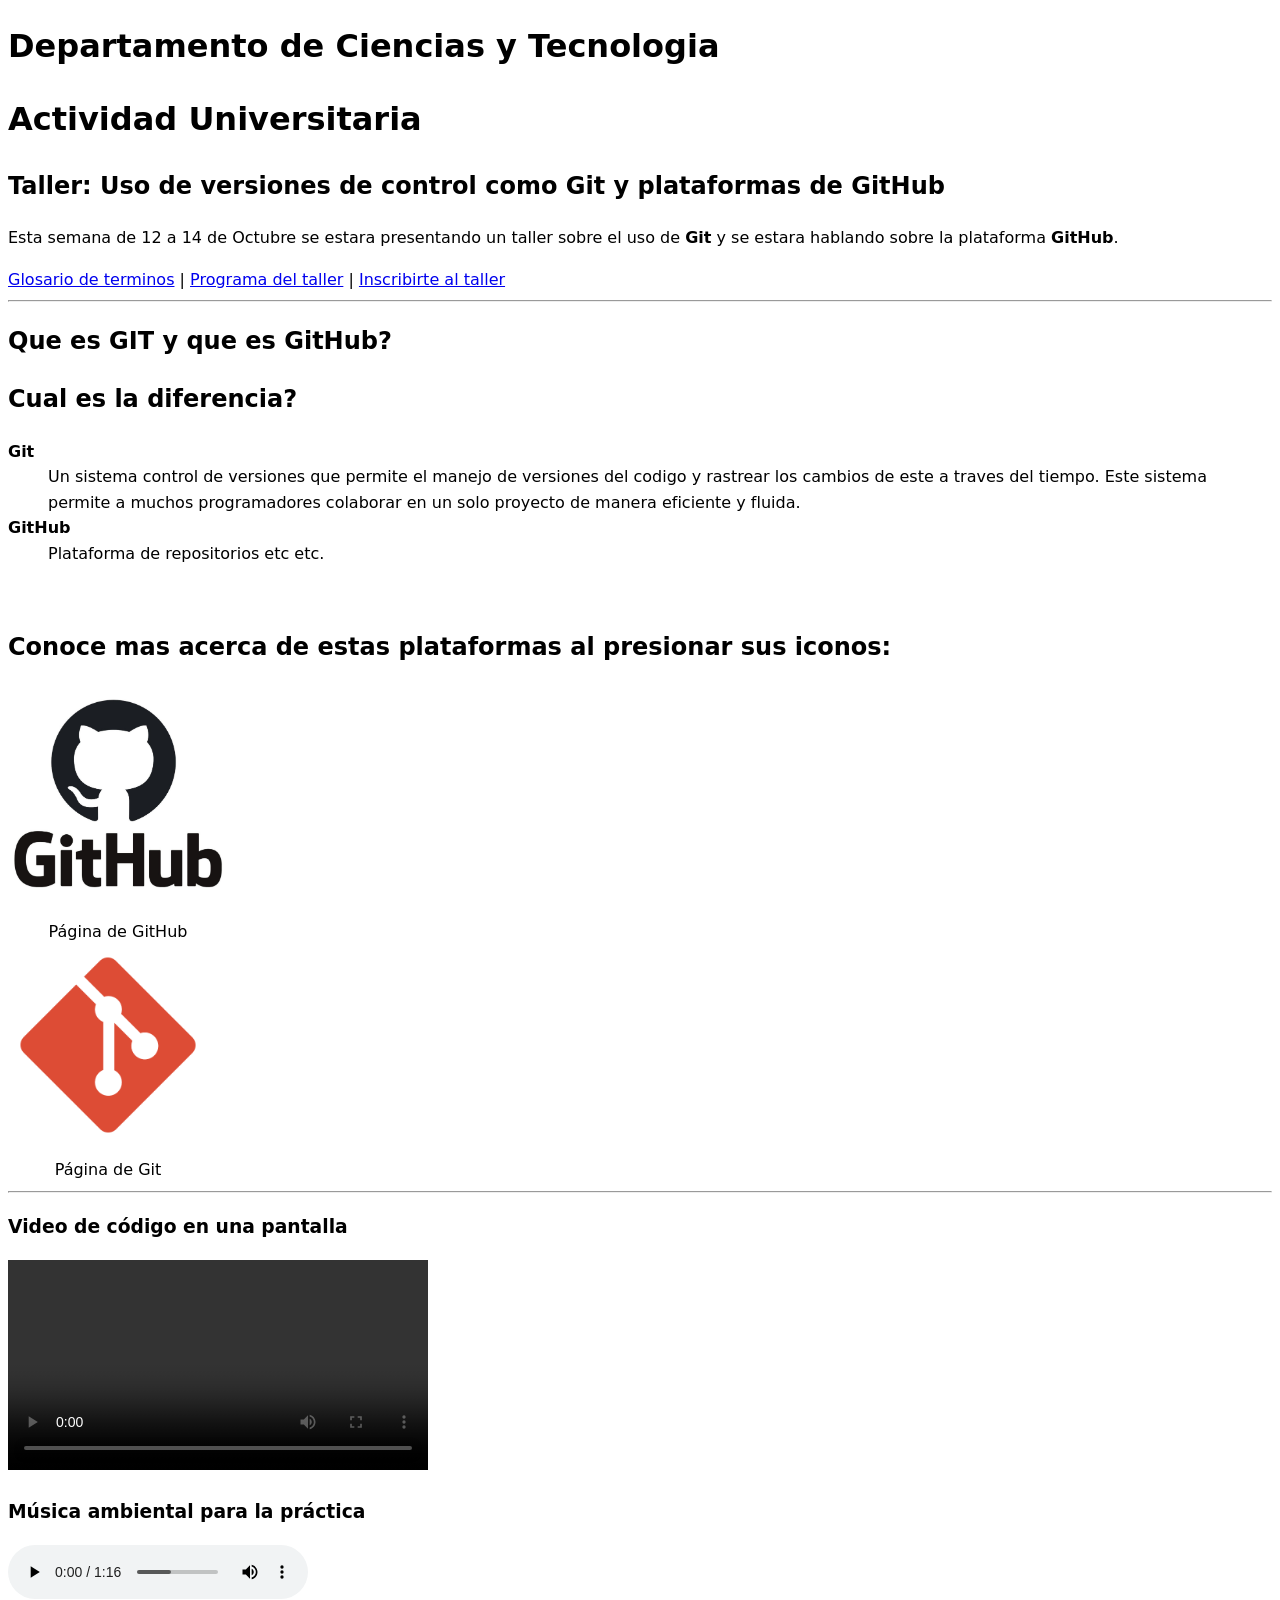
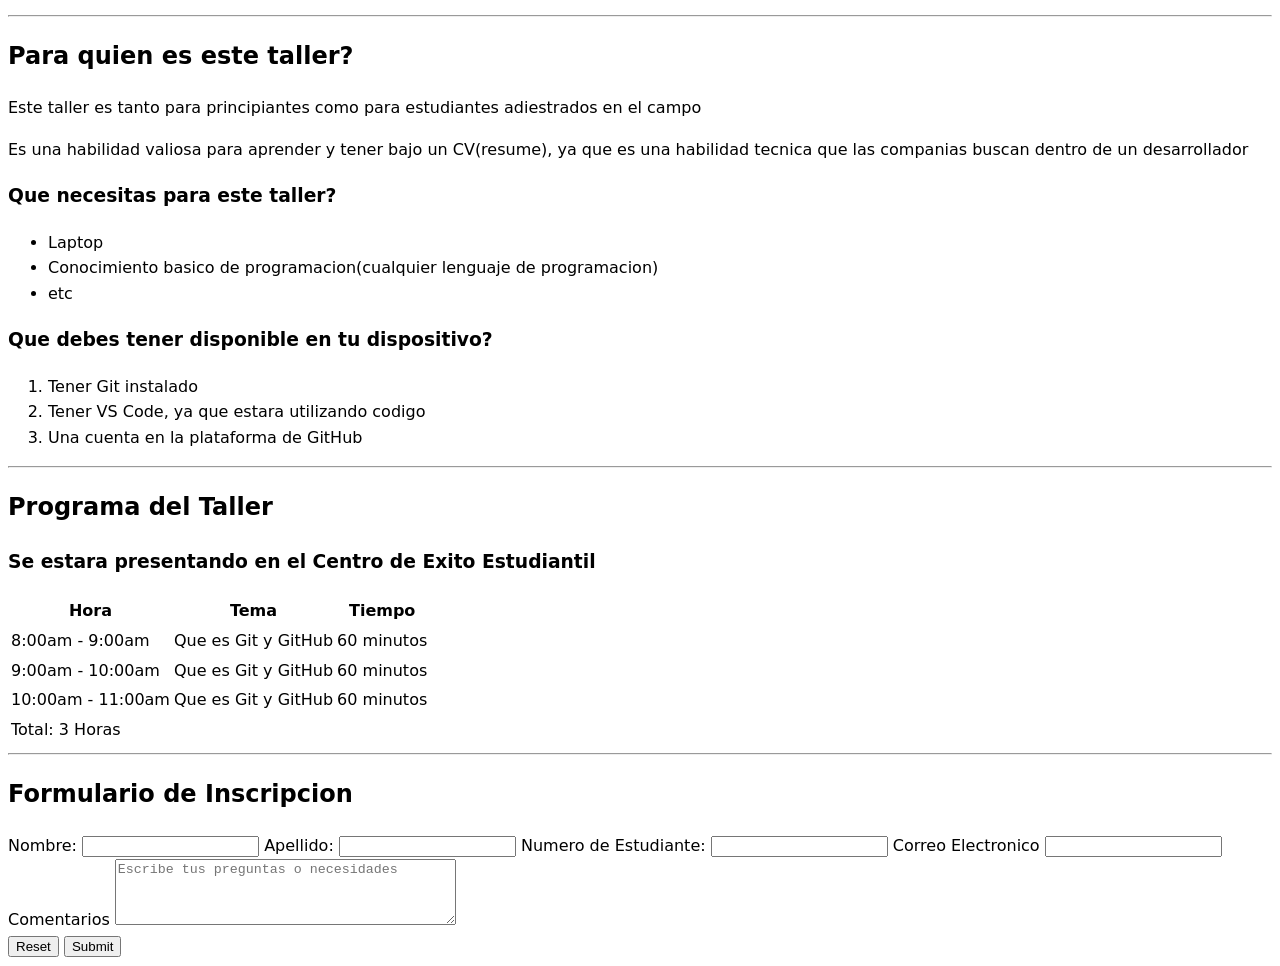
==== index.html @ 0cf2ff41 "HTML y CSS" ====
<!DOCTYPE html>
<html lang="es">
<head>
    <meta charset="UTF-8">
    <meta name="viewport" content="width=device-width, initial-scale=1.0">
    <title>Taller de Git y GitHub | Actividad Universitaria</title>
    <script src="script.js" defer></script>
    <link rel="stylesheet" href="style.css">
</head>

<body>
    <!-- Nombre de actividad -->
    <div class="header">
        <h1>Departamento de Ciencias y Tecnologia</h1>
        <h1>Actividad Universitaria</h1>
        <h2>Taller: Uso de versiones de control como Git y plataformas de GitHub</h2>
        <p>
            Esta semana de 12 a 14 de Octubre se estara presentando un taller sobre el uso de  <b>Git</b> y se estara hablando sobre la plataforma <b>GitHub</b>.
        </p>

        <nav>
            <a href="#glosario">Glosario de terminos</a> |
            <a href="#programa">Programa del taller</a> |
            <a href="#formulario">Inscribirte al taller</a>
        </nav>

    </div>

    <hr>

    <section class="glosario">
        <!-- seccion de defincion de los conceptos: Git y GitHub -->
        <!-- glosario de terminos tecnicos -->
        <h2>Que es GIT y  que es GitHub?</h2>
        <h2>Cual es la diferencia?</h2>
       
    
        <dl>
            <!-- buscar definiciones exactas -->
            <dt><strong>Git</strong></dt>
            <dd>Un sistema control de versiones que permite el manejo de versiones del codigo y rastrear los cambios de este a traves del tiempo.
            Este sistema permite a muchos programadores colaborar en un solo proyecto de manera eficiente y fluida.
            </dd>
        
            <dt><strong>GitHub</strong></dt>
            <dd>Plataforma de repositorios etc etc.</dd>
        </dl><br>

        <!-- links para mas informacion -->
        <h2>Conoce mas acerca de estas plataformas al presionar sus iconos:</h2>
        <figure>
                <a href="https://github.com/" target="_blank" rel="noopener noreferrer">
                <img src="imagenes/github.jpg" alt="Logotipo negro de GitHub con el símbolo del Octocat y el nombre de la plataforma" width="220">
                </a>
                <figcaption>Página de GitHub</figcaption>
        </figure>
    
        <figure>
            <a href="https://git-scm.com/" target="_blank" rel="noopener noreferrer">
                <img src="imagenes/file_type_git_icon_130581.png" alt="imagen del icono de git" id="imagen_git">
            </a>
            <figcaption>Página de Git</figcaption>
            
        </figure>
    
    </section>

<hr>



 <!-- video y audio -->

    <h3>Video de código en una pantalla</h3>
    <video controls width="420">
        <source src="media/2887463-hd_1920_1080_25fps.mp4" type="video/mp4">
        <source src="media/2887463-hd_1920_1080_25fps.ogg" type="video/ogg">
        tu navegador no soporta el elemento de video.
    </video>

    <h3>Música ambiental para la práctica</h3>
    <audio src="media/lux-aeterna-solitudeexe-547130.mp3" controls></audio>
    
    <hr>
    
    <!-- segundo parrafo -->
     <h2>Para quien es este taller?</h2>
     <p>Este taller es tanto para principiantes como para estudiantes adiestrados en el campo</p>
     <p>Es una habilidad valiosa para aprender y tener bajo un CV(resume), ya que es una habilidad tecnica que las companias buscan dentro de un desarrollador</p>
    <!-- lista ul -->


    <!-- seccion de lista -->
    <h3>Que necesitas para este taller?</h3>
    
    <!-- lista desordenada -->
    <ul>
        <li>Laptop</li>
        <li>Conocimiento basico de programacion(cualquier lenguaje de programacion)</li>
        <li>etc</li>
    </ul>

    <h3>Que debes tener disponible en tu dispositivo?</h3>
    
    <!-- lista ordenada -->
    <ol>
        <li>Tener Git instalado</li>
        <li>Tener VS Code, ya que estara utilizando codigo</li>
        <li>Una cuenta en la plataforma de GitHub</li>
    </ol>

    <hr>

    <!-- seccion tabla -->
  <section id="programa">
        <h2>Programa del Taller</h2>
        <h3>Se estara presentando en el Centro de Exito Estudiantil</h3>
        <table>

            <!-- Headers de Columnas -->
            <thead>
                <tr>
                    <th>Hora</th>
                    <th>Tema</th>
                    <th>Tiempo</th>
                </tr>
            </thead>

            <!-- contenido de la tabla -->
            <tbody>
                <tr>
                    <td>8:00am - 9:00am</td>
                    <td>Que es Git y GitHub</td>
                    <td>60 minutos</td>
                </tr>
                <tr>
                    <td>9:00am - 10:00am</td>
                    <td>Que es Git y GitHub</td>
                    <td>60 minutos</td>
                </tr>
                <tr>
                    <td>10:00am - 11:00am</td>
                    <td>Que es Git y GitHub</td>
                    <td>60 minutos</td>
                </tr>
                <tr>
                    <td colspan="3">Total: 3 Horas</td>
                </tr>
            </tbody>
        </table>
    </section>

    <hr>

    <!-- seccion de formulario -->
     <section id="formulario">
     <h2>Formulario de Inscripcion</h2>

        <!-- Campos de formulario -->
        <form action="">

            <label for="nombre"> Nombre:</label>
            <input type="" name="nombre" id="nombre">

            <label for="apellido">Apellido:</label>
            <input type="text" name="apellido" id="apellido">

            <label for="numero">Numero de Estudiante:</label>
            <input type="text" name="numero id="numero">

            <label for="correo">Correo Electronico</label>
            <input type="email" name="correo" id="correo">
        
            <label for="comentarios">Comentarios</label>
            <textarea id="comentarios" name="comentarios" rows="4" cols="40" placeholder="Escribe tus preguntas o necesidades"></textarea>
            
            <!-- Botones de reset y submit -->
            <div>
                <input type="reset" name="" id="">
                <input type="submit" name="" id="">
            </div>

        </form>
     </section>


</body>
</html>
---- style.css ----
body {
    margin: 1;
    
    color: none;
    font: 1rem/1.6 system-ui, -apple-system, "Segoe UI", sans-serif;
}

main{
    padding: 3rem 1rem;
}


figure{
    display: flex;
    flex-flow: column;
    width: fit-content;
    margin-top: 5px;
    
}


.glosario figure{
    margin: 0;
    flex: 1;
}

.glosario #imagen_git{
    width: 200px;
}

.glosario figcaption{
    text-align: center;
    margin-top: 5px;
}
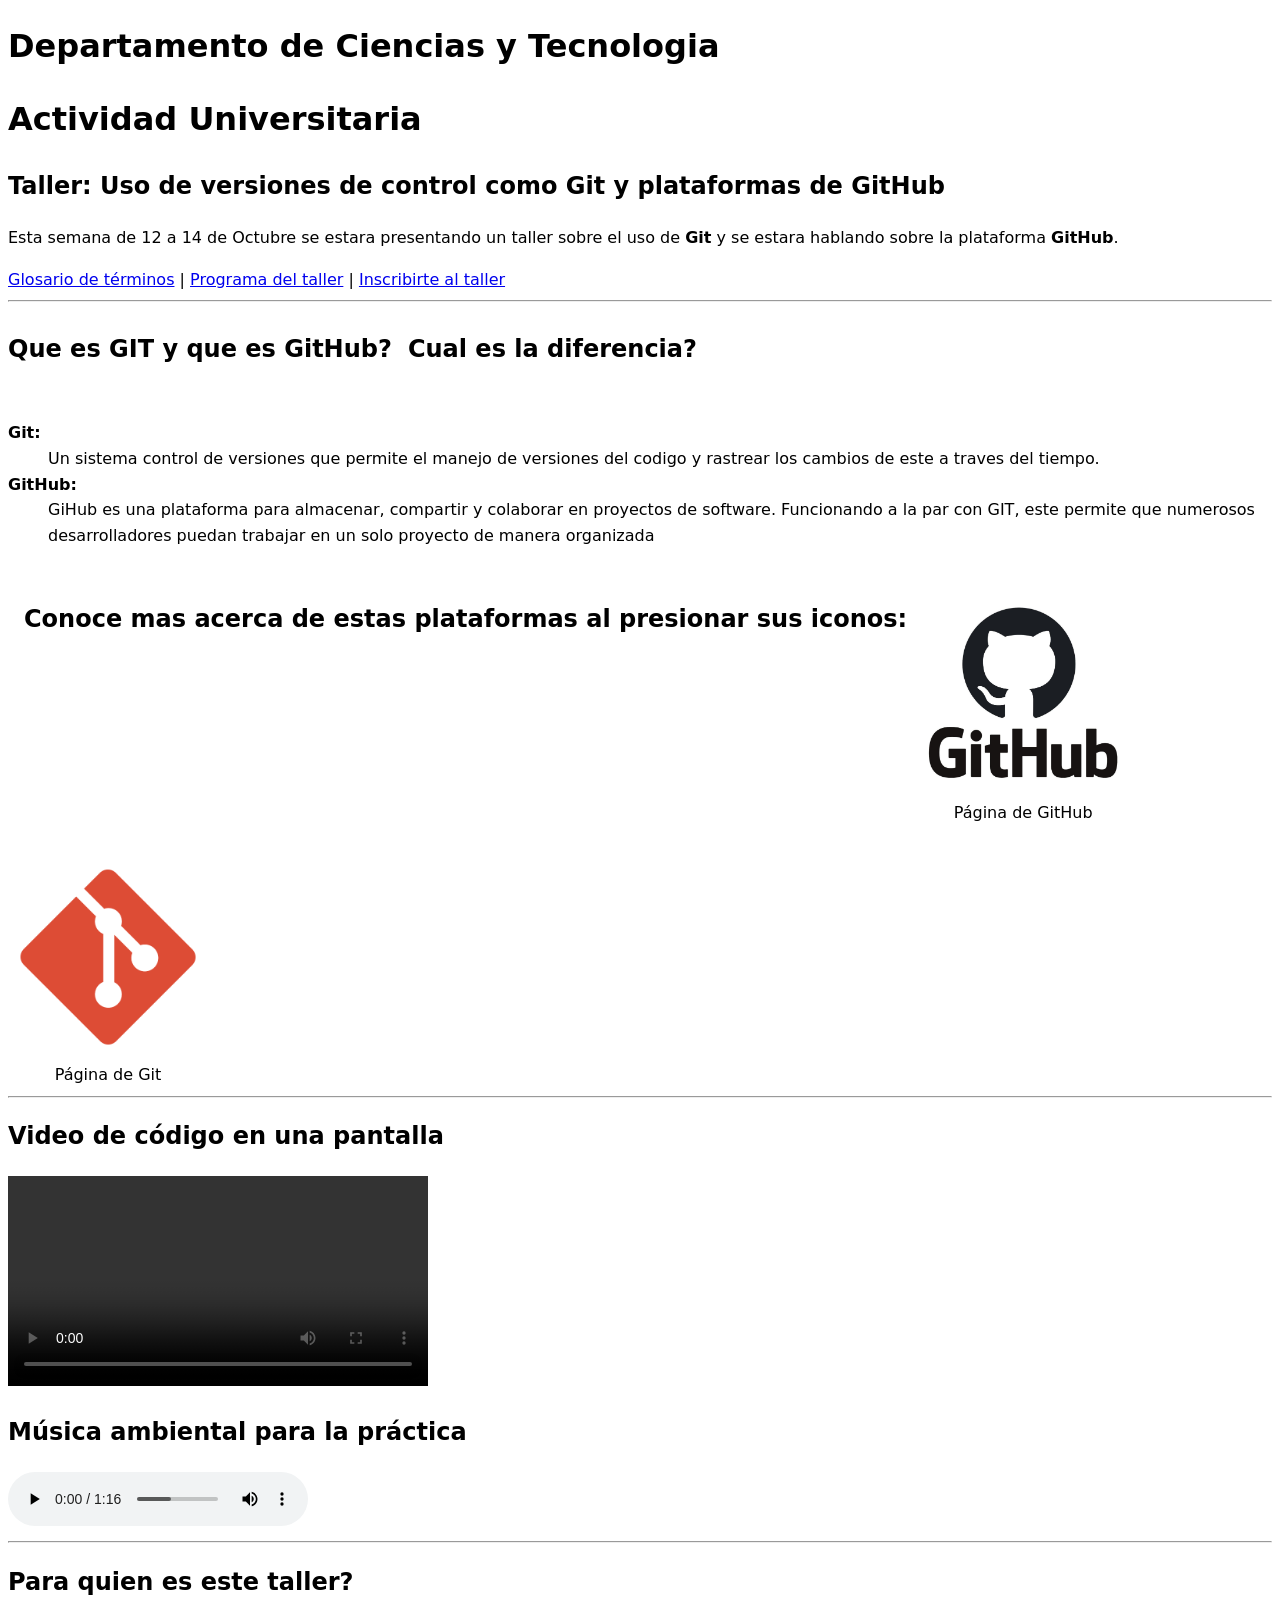
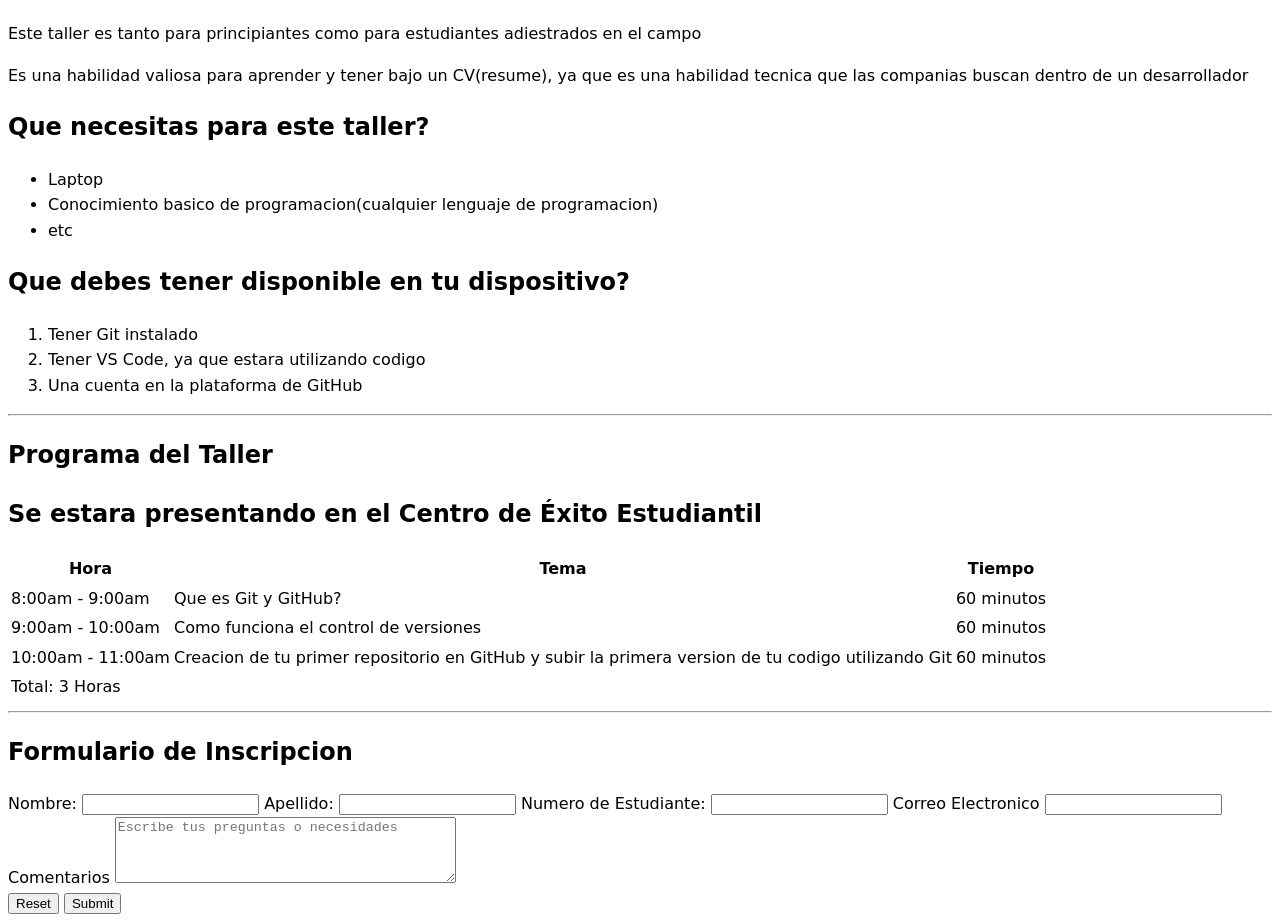
==== commit 32a8e6f4: "Html" ====
--- a/index.html
+++ b/index.html
@@ -19,7 +19,7 @@
         </p>
 
         <nav>
-            <a href="#glosario">Glosario de terminos</a> |
+            <a href="#glosario">Glosario de términos</a> |
             <a href="#programa">Programa del taller</a> |
             <a href="#formulario">Inscribirte al taller</a>
         </nav>
@@ -37,13 +37,12 @@
     
         <dl>
             <!-- buscar definiciones exactas -->
-            <dt><strong>Git</strong></dt>
+            <dt><strong>Git:</strong></dt>
             <dd>Un sistema control de versiones que permite el manejo de versiones del codigo y rastrear los cambios de este a traves del tiempo.
-            Este sistema permite a muchos programadores colaborar en un solo proyecto de manera eficiente y fluida.
             </dd>
         
-            <dt><strong>GitHub</strong></dt>
-            <dd>Plataforma de repositorios etc etc.</dd>
+            <dt><strong>GitHub:</strong></dt>
+            <dd>GiHub es una plataforma para almacenar, compartir y colaborar en proyectos de software. Funcionando a la par con GIT, este permite que numerosos desarrolladores puedan trabajar en un solo proyecto de manera organizada</dd>
         </dl><br>
 
         <!-- links para mas informacion -->
@@ -71,14 +70,14 @@
 
  <!-- video y audio -->
 
-    <h3>Video de código en una pantalla</h3>
+    <h2>Video de código en una pantalla</h2>
     <video controls width="420">
         <source src="media/2887463-hd_1920_1080_25fps.mp4" type="video/mp4">
         <source src="media/2887463-hd_1920_1080_25fps.ogg" type="video/ogg">
         tu navegador no soporta el elemento de video.
     </video>
 
-    <h3>Música ambiental para la práctica</h3>
+    <h2>Música ambiental para la práctica</h2>
     <audio src="media/lux-aeterna-solitudeexe-547130.mp3" controls></audio>
     
     <hr>
@@ -91,7 +90,7 @@
 
 
     <!-- seccion de lista -->
-    <h3>Que necesitas para este taller?</h3>
+    <h2>Que necesitas para este taller?</h2>
     
     <!-- lista desordenada -->
     <ul>
@@ -100,7 +99,7 @@
         <li>etc</li>
     </ul>
 
-    <h3>Que debes tener disponible en tu dispositivo?</h3>
+    <h2>Que debes tener disponible en tu dispositivo?</h2>
     
     <!-- lista ordenada -->
     <ol>
@@ -112,10 +111,10 @@
     <hr>
 
     <!-- seccion tabla -->
-  <section id="programa">
+  <section class= "programa">
         <h2>Programa del Taller</h2>
-        <h3>Se estara presentando en el Centro de Exito Estudiantil</h3>
-        <table>
+        <h2>Se estara presentando en el Centro de Éxito Estudiantil</h2>
+        <table class="tabla">
 
             <!-- Headers de Columnas -->
             <thead>
@@ -130,17 +129,17 @@
             <tbody>
                 <tr>
                     <td>8:00am - 9:00am</td>
-                    <td>Que es Git y GitHub</td>
+                    <td>Que es Git y GitHub?</td>
                     <td>60 minutos</td>
                 </tr>
                 <tr>
                     <td>9:00am - 10:00am</td>
-                    <td>Que es Git y GitHub</td>
+                    <td>Como funciona el control de versiones</td>
                     <td>60 minutos</td>
                 </tr>
                 <tr>
                     <td>10:00am - 11:00am</td>
-                    <td>Que es Git y GitHub</td>
+                    <td>Creacion de tu primer repositorio en GitHub y subir la primera version de tu codigo utilizando Git</td>
                     <td>60 minutos</td>
                 </tr>
                 <tr>
@@ -153,7 +152,7 @@
     <hr>
 
     <!-- seccion de formulario -->
-     <section id="formulario">
+     <section class ="formulario">
      <h2>Formulario de Inscripcion</h2>
 
         <!-- Campos de formulario -->
--- a/style.css
+++ b/style.css
@@ -11,25 +11,30 @@
 }
 
 
-figure{
+
+/* seccion de glosario */
+.glosario {
+    display: flex;
+    flex-wrap: wrap;
+    gap: 1rem;
+    align-items: flex-start;
+}
+
+figure {
     display: flex;
     flex-flow: column;
     width: fit-content;
-    margin-top: 5px;
-    
+    margin: 5px 0 0;
 }
 
-
-.glosario figure{
-    margin: 0;
-    flex: 1;
+.glosario img {
+    margin-top: 10px;
+    display: block;
+    width: 200px;
+    height: auto;
 }
 
-.glosario #imagen_git{
-    width: 200px;
-}
-
-.glosario figcaption{
+.glosario figcaption {
     text-align: center;
     margin-top: 5px;
 }
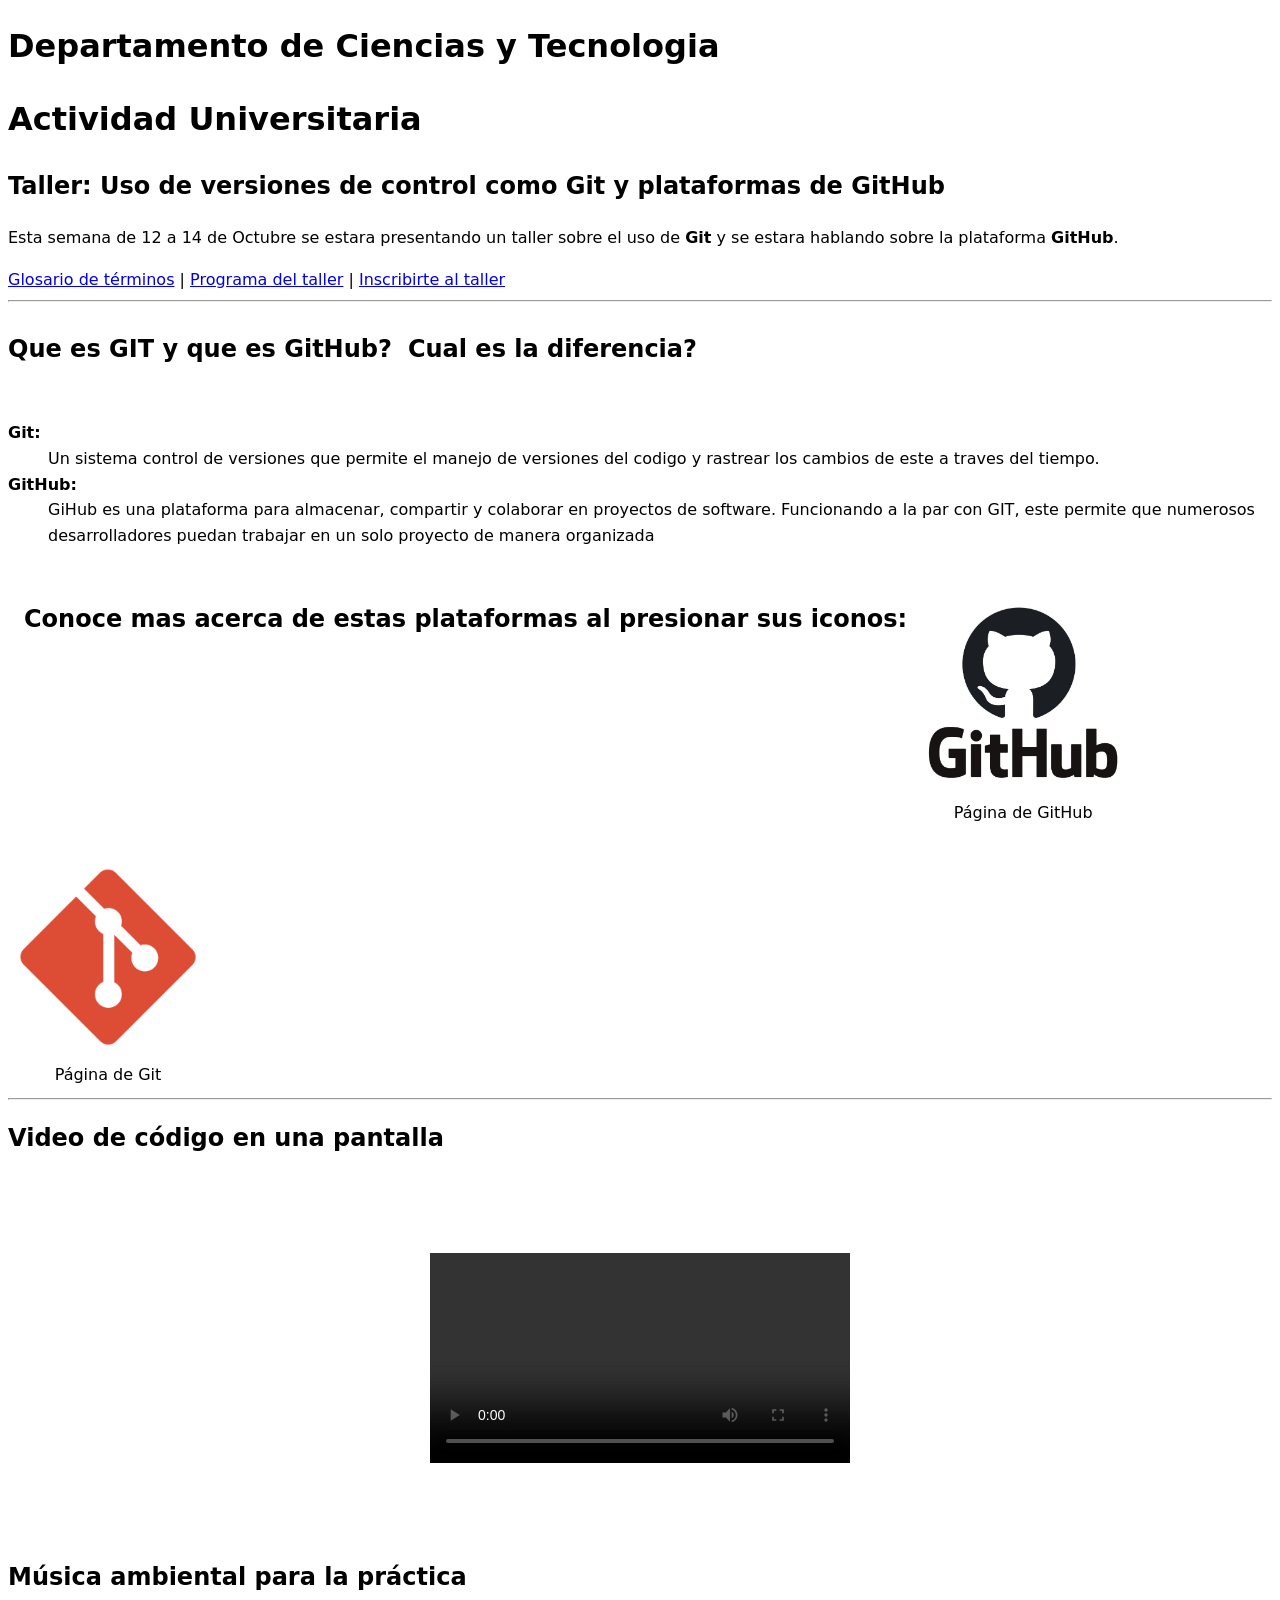
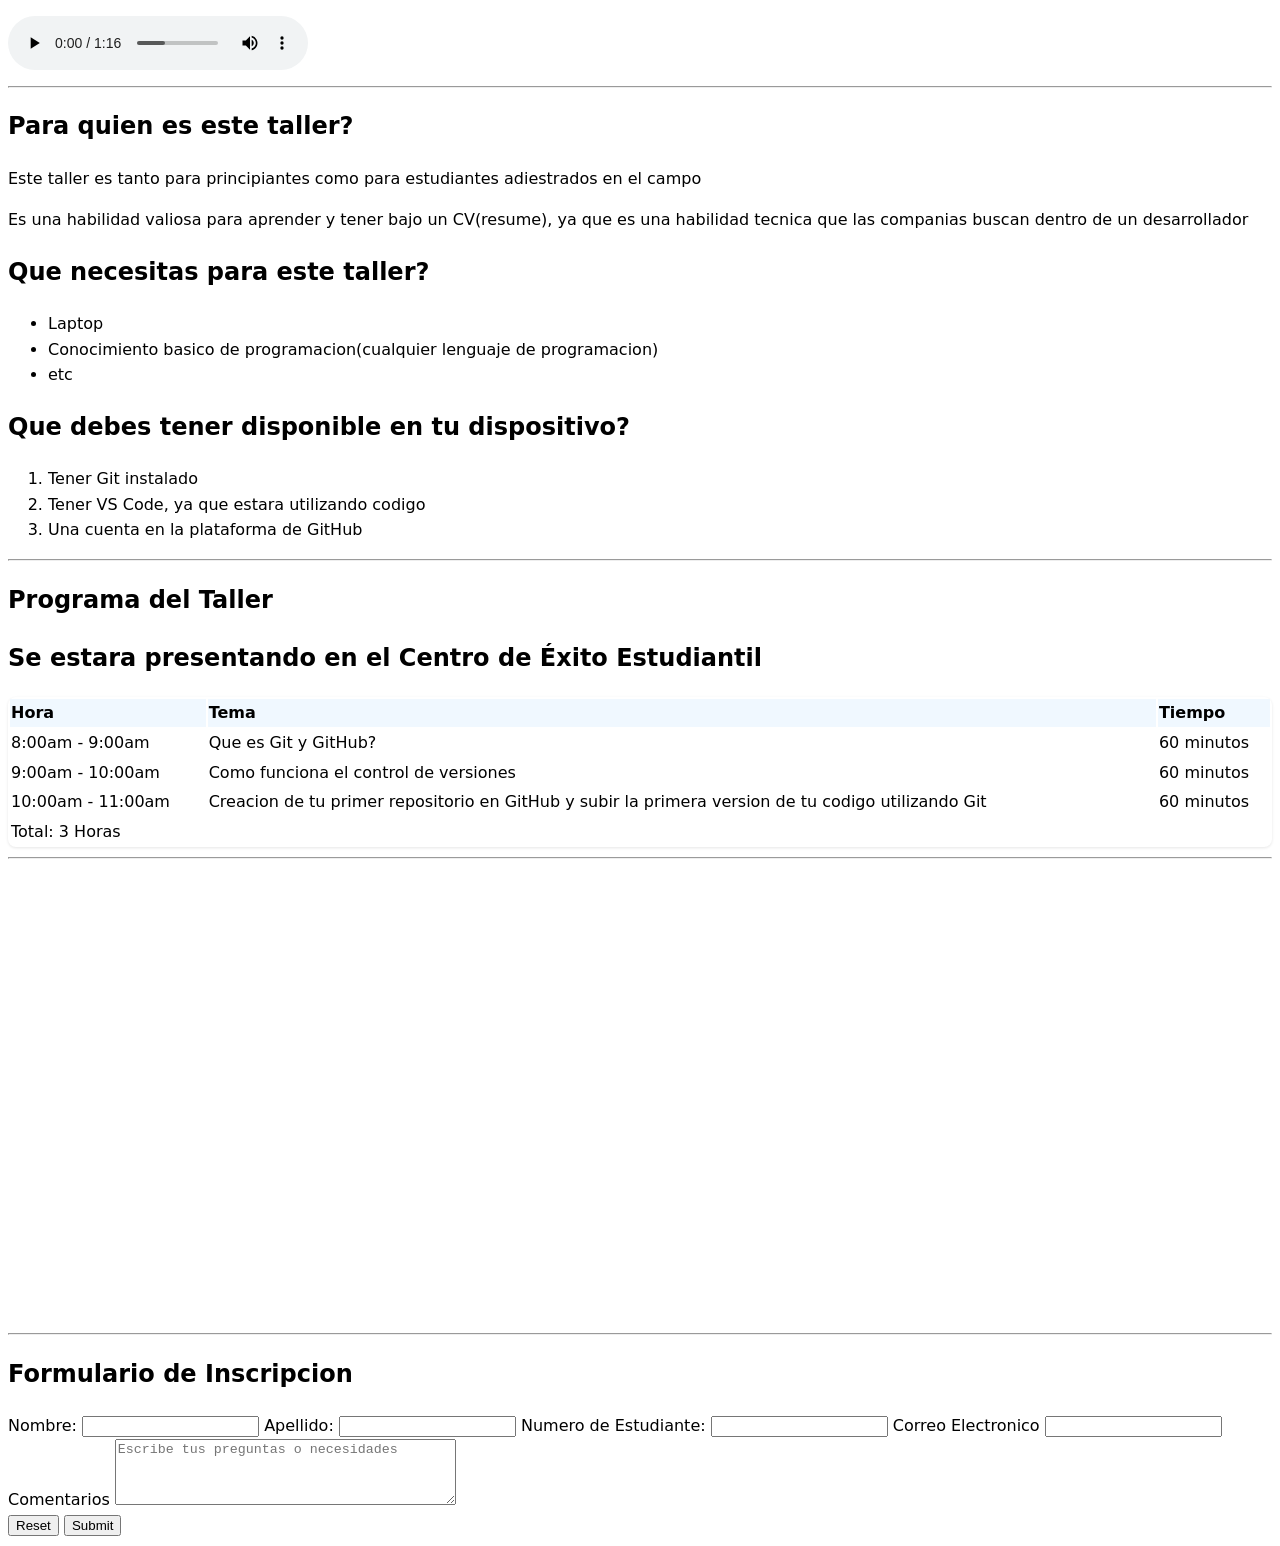
==== commit 0af3d6d7: "html y css hasta ahora" ====
--- a/index.html
+++ b/index.html
@@ -14,7 +14,7 @@
         <h1>Departamento de Ciencias y Tecnologia</h1>
         <h1>Actividad Universitaria</h1>
         <h2>Taller: Uso de versiones de control como Git y plataformas de GitHub</h2>
-        <p>
+        <p> 
             Esta semana de 12 a 14 de Octubre se estara presentando un taller sobre el uso de  <b>Git</b> y se estara hablando sobre la plataforma <b>GitHub</b>.
         </p>
 
@@ -71,11 +71,13 @@
  <!-- video y audio -->
 
     <h2>Video de código en una pantalla</h2>
-    <video controls width="420">
-        <source src="media/2887463-hd_1920_1080_25fps.mp4" type="video/mp4">
-        <source src="media/2887463-hd_1920_1080_25fps.ogg" type="video/ogg">
-        tu navegador no soporta el elemento de video.
-    </video>
+    <div class="video">
+        <video controls width="420">
+            <source src="media/2887463-hd_1920_1080_25fps.mp4" type="video/mp4">
+            <source src="media/2887463-hd_1920_1080_25fps.ogg" type="video/ogg">
+            tu navegador no soporta el elemento de video.
+        </video>
+    </div>
 
     <h2>Música ambiental para la práctica</h2>
     <audio src="media/lux-aeterna-solitudeexe-547130.mp3" controls></audio>
@@ -150,13 +152,18 @@
     </section>
 
     <hr>
+    <!-- Seccion de Iframe con Mapa -->
+    <iframe id="mapa" src="https://www.google.com/maps/embed?pb=!1m18!1m12!1m3!1d3412.379441286013!2d-66.76189171114771!3d18.47456801832051!2m3!1f0!2f0!3f0!3m2!1i1024!2i768!4f13.1!3m3!1m2!1s0x8c02e709b2cd0ceb%3A0x3c2f70f3b52b3c74!2sUniversidad%20Interamericana%20de%20Puerto%20Rico%20-%20Recinto%20de%20Arecibo!5e0!3m2!1ses-419!2spr!4v1791837115505!5m2!1ses-419!2spr" width="600" height="450" style="border:0;" allowfullscreen="" loading="lazy" referrerpolicy="strict-origin-when-cross-origin">
+
+    </iframe>
+    <hr>
 
     <!-- seccion de formulario -->
      <section class ="formulario">
      <h2>Formulario de Inscripcion</h2>
 
         <!-- Campos de formulario -->
-        <form action="">
+        <form action="index.html" method="get">
 
             <label for="nombre"> Nombre:</label>
             <input type="" name="nombre" id="nombre">
--- a/style.css
+++ b/style.css
@@ -18,6 +18,7 @@
     flex-wrap: wrap;
     gap: 1rem;
     align-items: flex-start;
+    margin-bottom: 10px;
 }
 
 figure {
@@ -37,4 +38,39 @@
 .glosario figcaption {
     text-align: center;
     margin-top: 5px;
-}+}
+
+/* seccion de tabla */
+
+table{
+    width: 100%;
+    border-radius: 8px;
+    box-shadow: 0 1px 3px rgba(0,0,0,0.1);
+    text-align: left;
+    margin-bottom: 10px;
+    
+}
+
+.tabla th{
+    background-color: aliceblue;
+}
+
+tbody tr:hover {
+  background: #f1f5f9;
+}
+
+/* seccion del mapa */
+#mapa{
+    align-items: center;
+}
+
+/* seccion video */
+.video{
+    display: flex;
+    align-items: center;
+    justify-content: center;
+    min-height: 40vh;
+    
+}
+
+/* seccion de formulario */
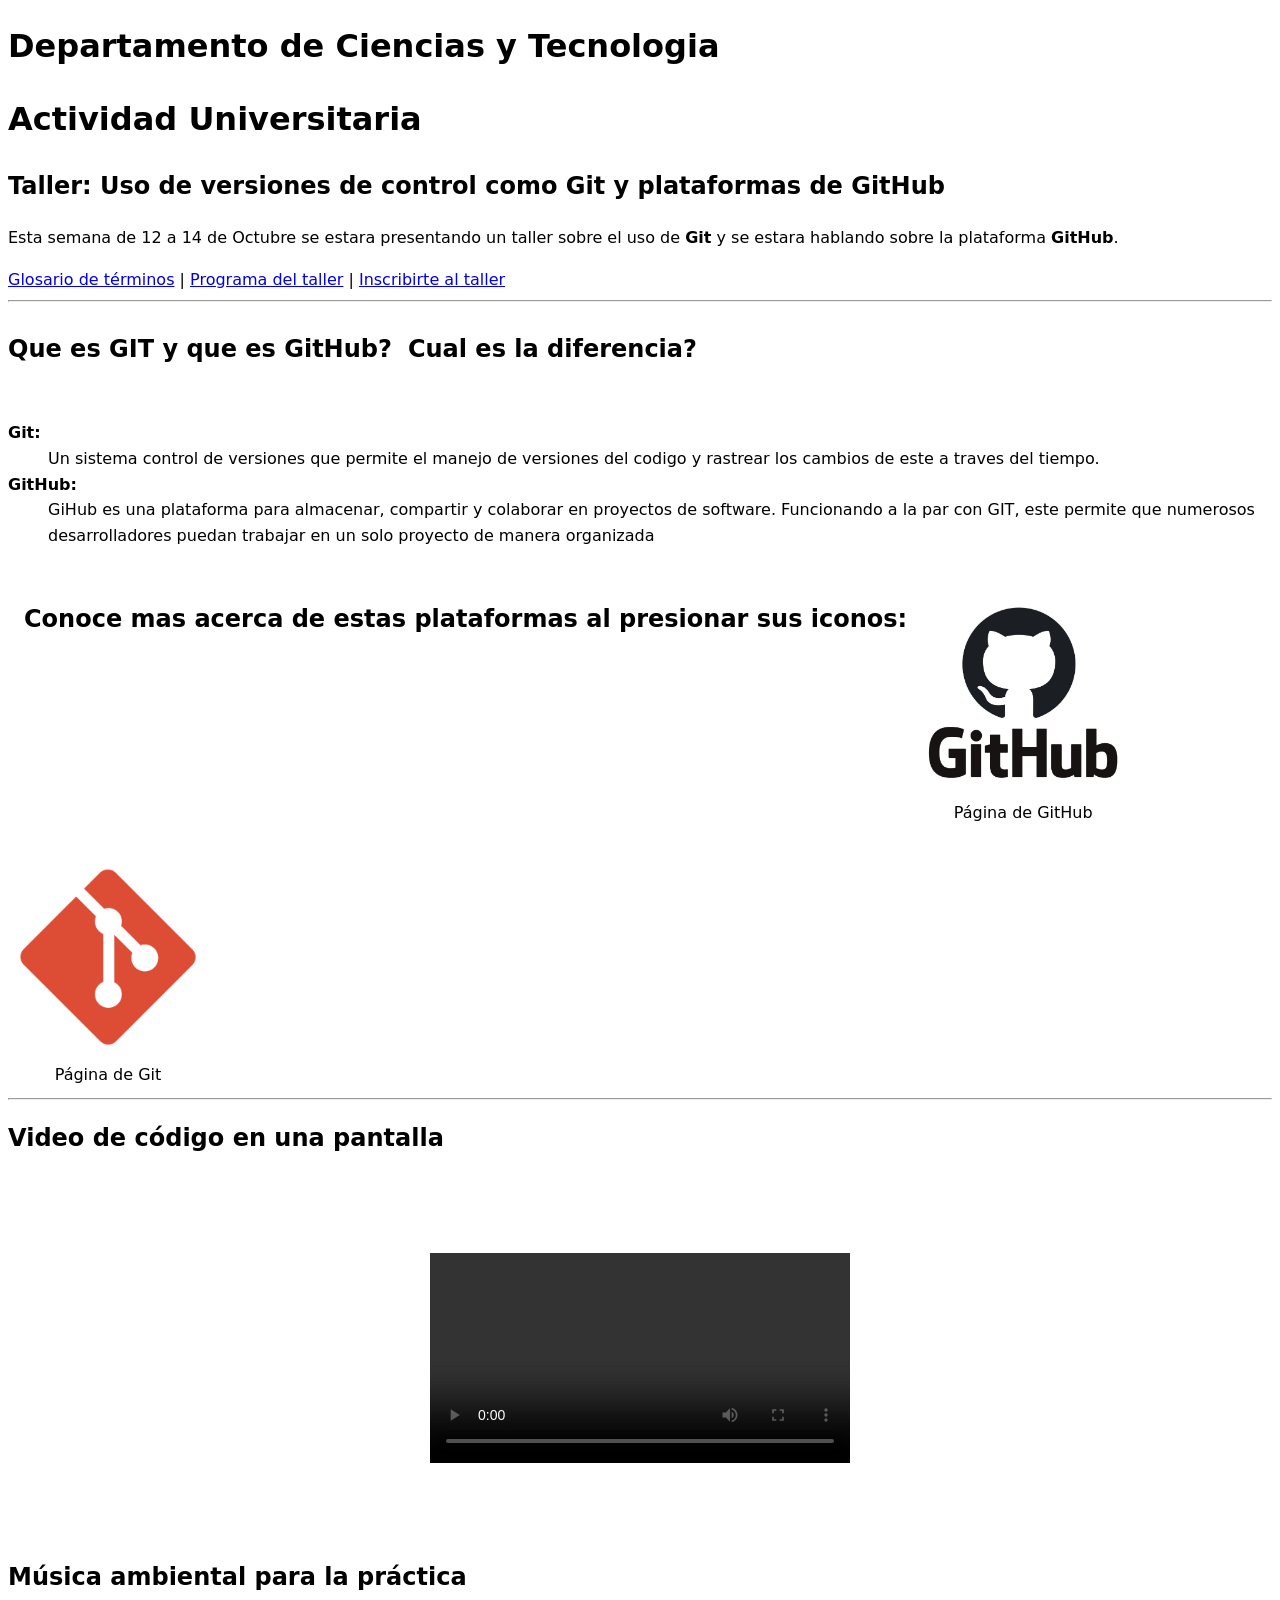
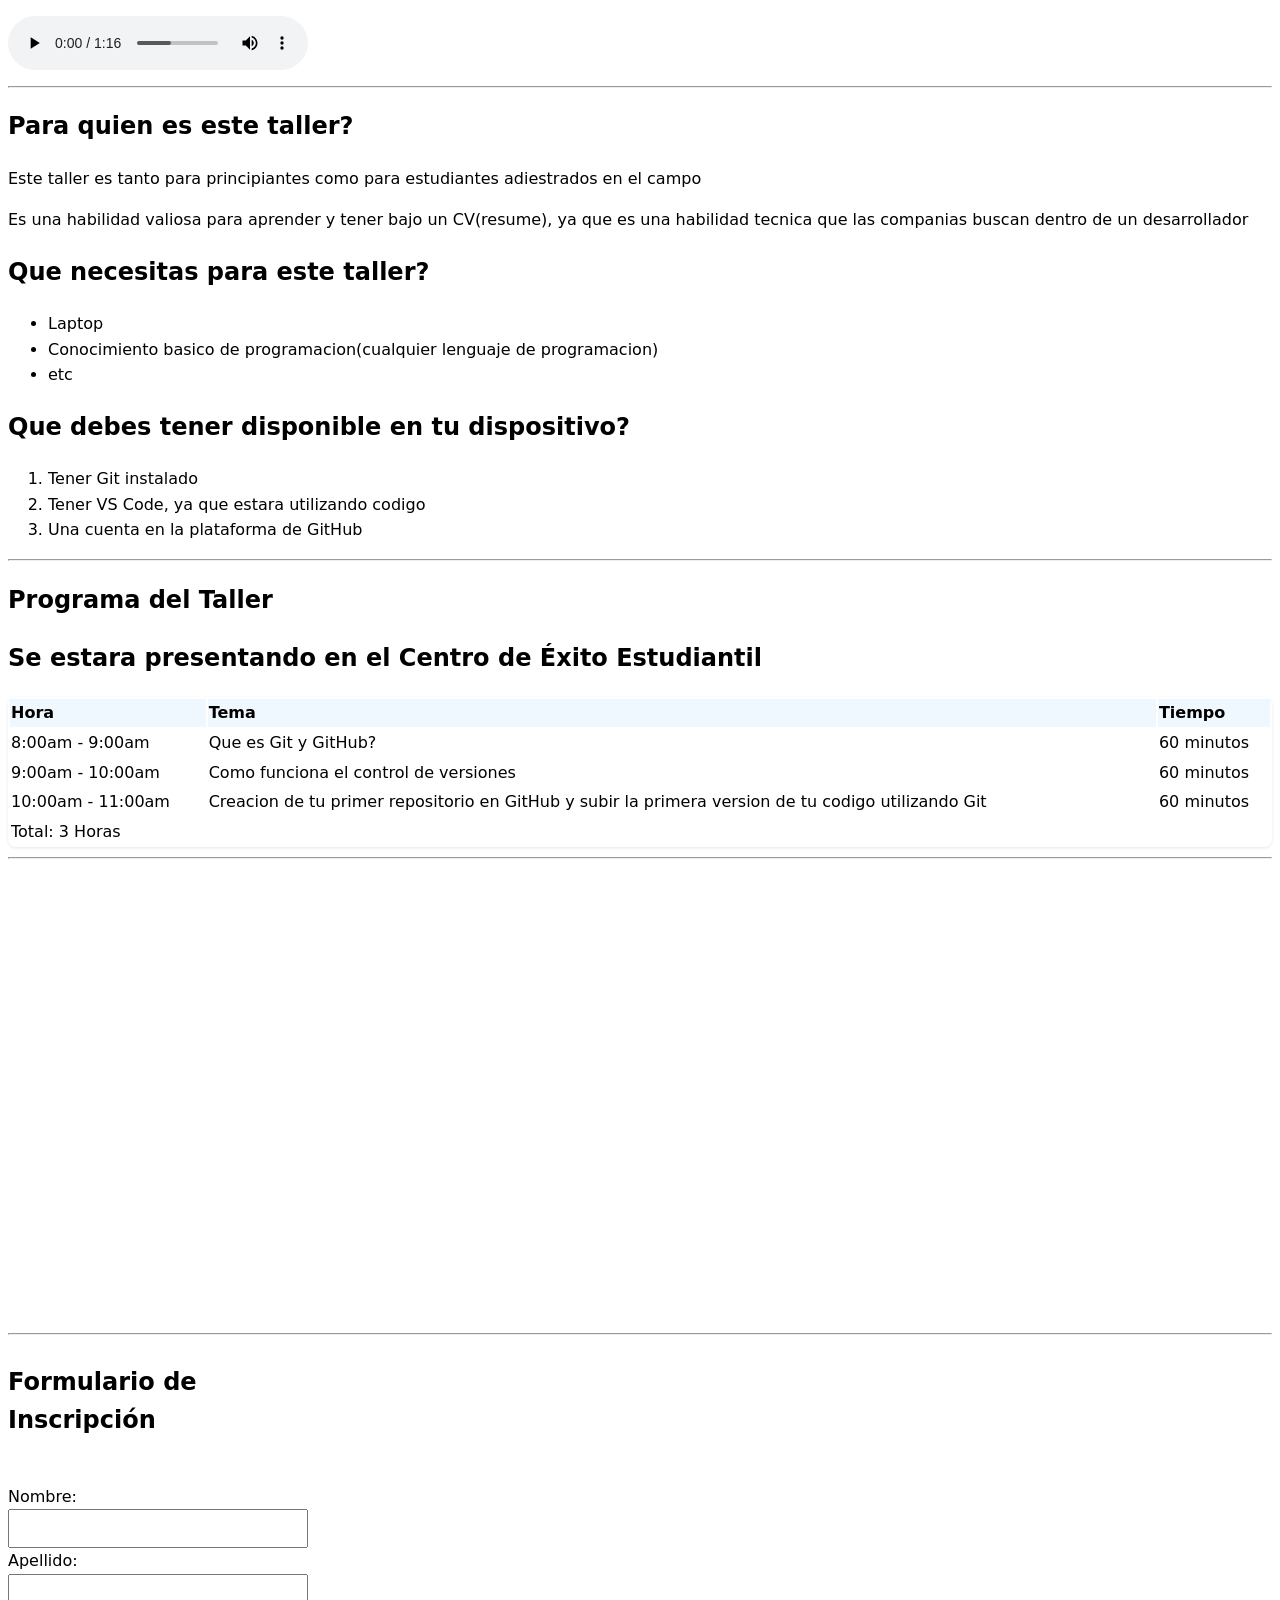
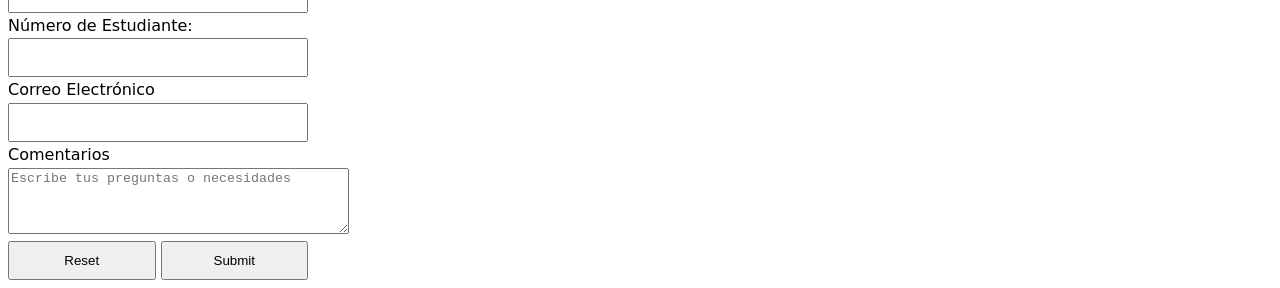
==== commit f048e471: "Codigo hasta ahora" ====
--- a/index.html
+++ b/index.html
@@ -19,9 +19,9 @@
         </p>
 
         <nav>
-            <a href="#glosario">Glosario de términos</a> |
-            <a href="#programa">Programa del taller</a> |
-            <a href="#formulario">Inscribirte al taller</a>
+            <a href="#definiciones">Glosario de términos</a> |
+            <a href="#programa_de_taller">Programa del taller</a> |
+            <a href="#formulario_campos">Inscribirte al taller</a>
         </nav>
 
     </div>
@@ -31,7 +31,7 @@
     <section class="glosario">
         <!-- seccion de defincion de los conceptos: Git y GitHub -->
         <!-- glosario de terminos tecnicos -->
-        <h2>Que es GIT y  que es GitHub?</h2>
+        <h2 id="definiciones">Que es GIT y  que es GitHub?</h2>
         <h2>Cual es la diferencia?</h2>
        
     
@@ -64,7 +64,7 @@
     
     </section>
 
-<hr>
+    <hr>
 
 
 
@@ -88,8 +88,7 @@
      <h2>Para quien es este taller?</h2>
      <p>Este taller es tanto para principiantes como para estudiantes adiestrados en el campo</p>
      <p>Es una habilidad valiosa para aprender y tener bajo un CV(resume), ya que es una habilidad tecnica que las companias buscan dentro de un desarrollador</p>
-    <!-- lista ul -->
-
+    
 
     <!-- seccion de lista -->
     <h2>Que necesitas para este taller?</h2>
@@ -114,7 +113,7 @@
 
     <!-- seccion tabla -->
   <section class= "programa">
-        <h2>Programa del Taller</h2>
+        <h2 id="programa_de_taller">Programa del Taller</h2>
         <h2>Se estara presentando en el Centro de Éxito Estudiantil</h2>
         <table class="tabla">
 
@@ -160,7 +159,7 @@
 
     <!-- seccion de formulario -->
      <section class ="formulario">
-     <h2>Formulario de Inscripcion</h2>
+     <h2 id="formulario_campos">Formulario de Inscripción</h2>
 
         <!-- Campos de formulario -->
         <form action="index.html" method="get">
@@ -171,17 +170,17 @@
             <label for="apellido">Apellido:</label>
             <input type="text" name="apellido" id="apellido">
 
-            <label for="numero">Numero de Estudiante:</label>
+            <label for="numero">Número de Estudiante:</label>
             <input type="text" name="numero id="numero">
 
-            <label for="correo">Correo Electronico</label>
+            <label for="correo">Correo Electrónico</label>
             <input type="email" name="correo" id="correo">
         
             <label for="comentarios">Comentarios</label>
             <textarea id="comentarios" name="comentarios" rows="4" cols="40" placeholder="Escribe tus preguntas o necesidades"></textarea>
             
             <!-- Botones de reset y submit -->
-            <div>
+            <div class="botones">
                 <input type="reset" name="" id="">
                 <input type="submit" name="" id="">
             </div>
--- a/style.css
+++ b/style.css
@@ -74,3 +74,20 @@
 }
 
 /* seccion de formulario */
+.formulario{
+    max-width: 300px;
+    display: flex;
+    flex-direction: column;
+    gap: 24px;
+}
+
+.formulario input{
+    width: 100%;
+    box-sizing: border-box;
+    padding: 10px 12px;
+}
+
+.botones{
+    display: flex;
+    gap: 5px;
+}
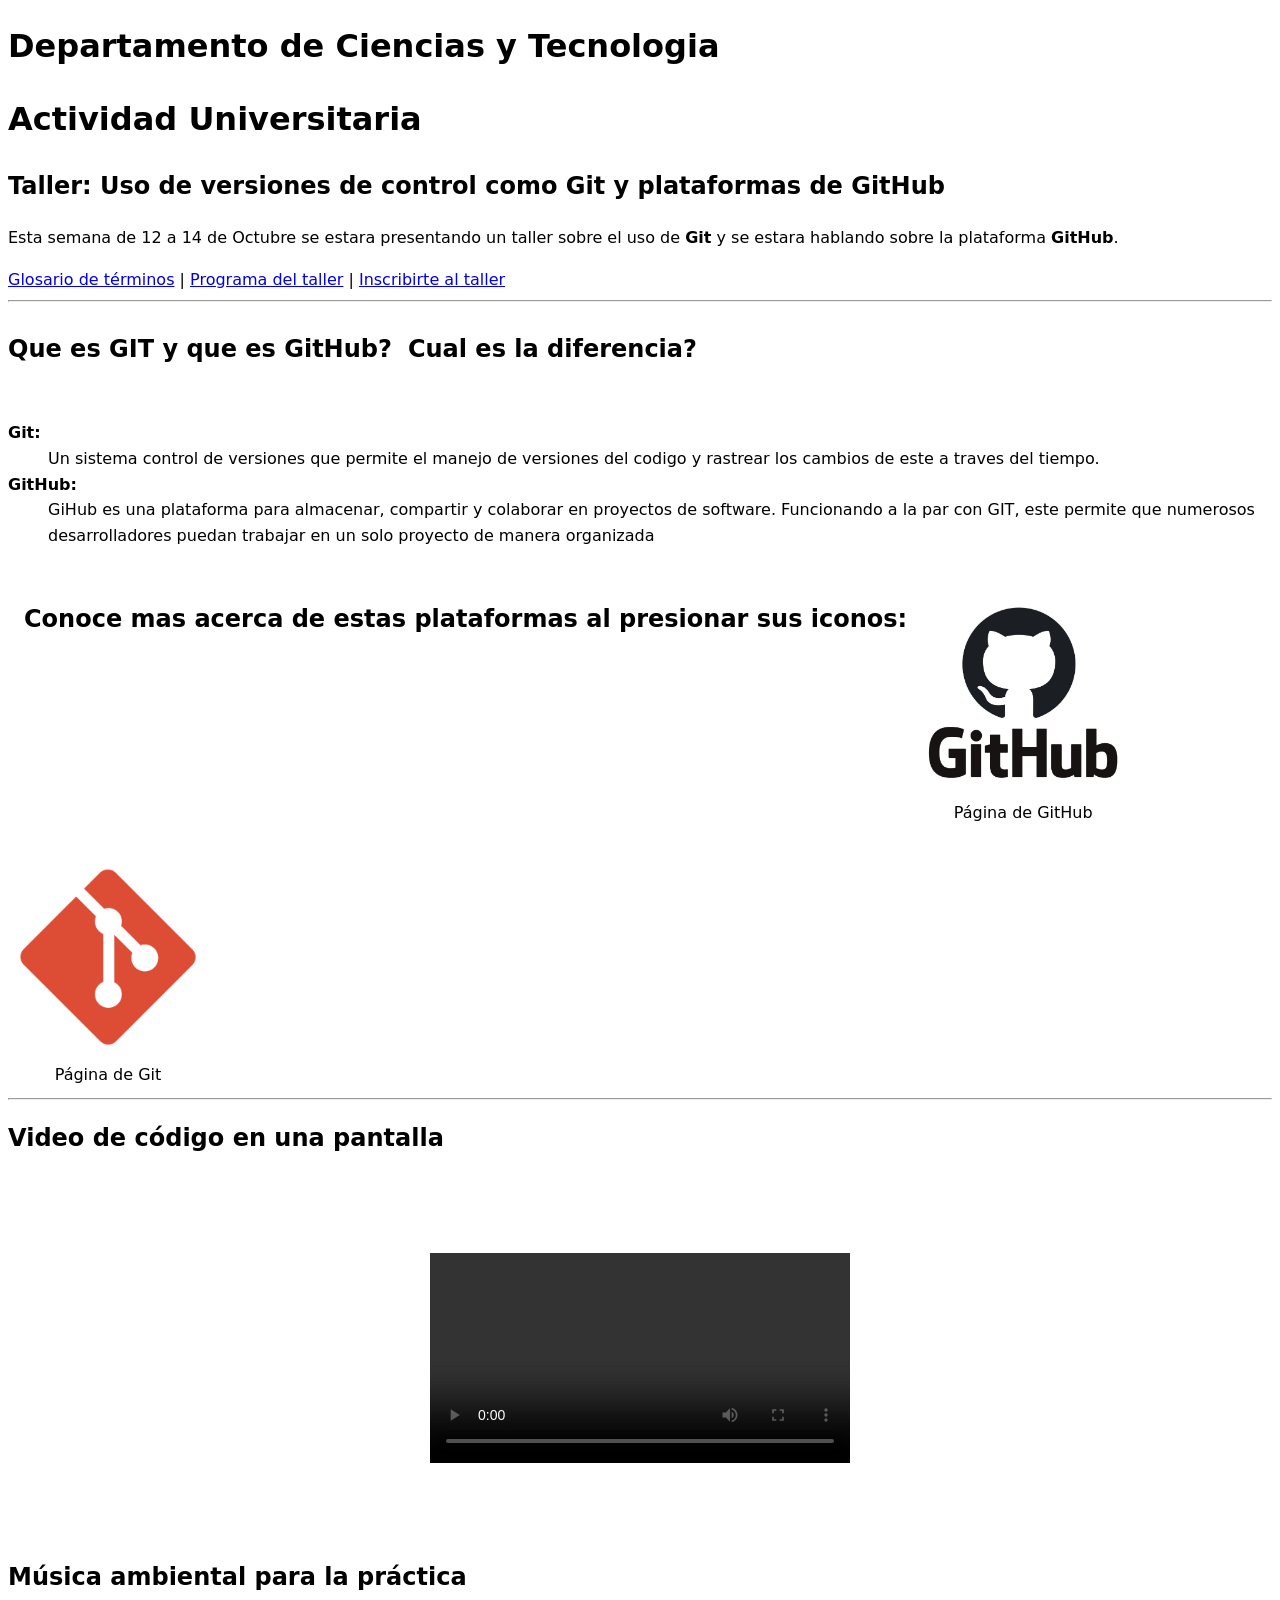
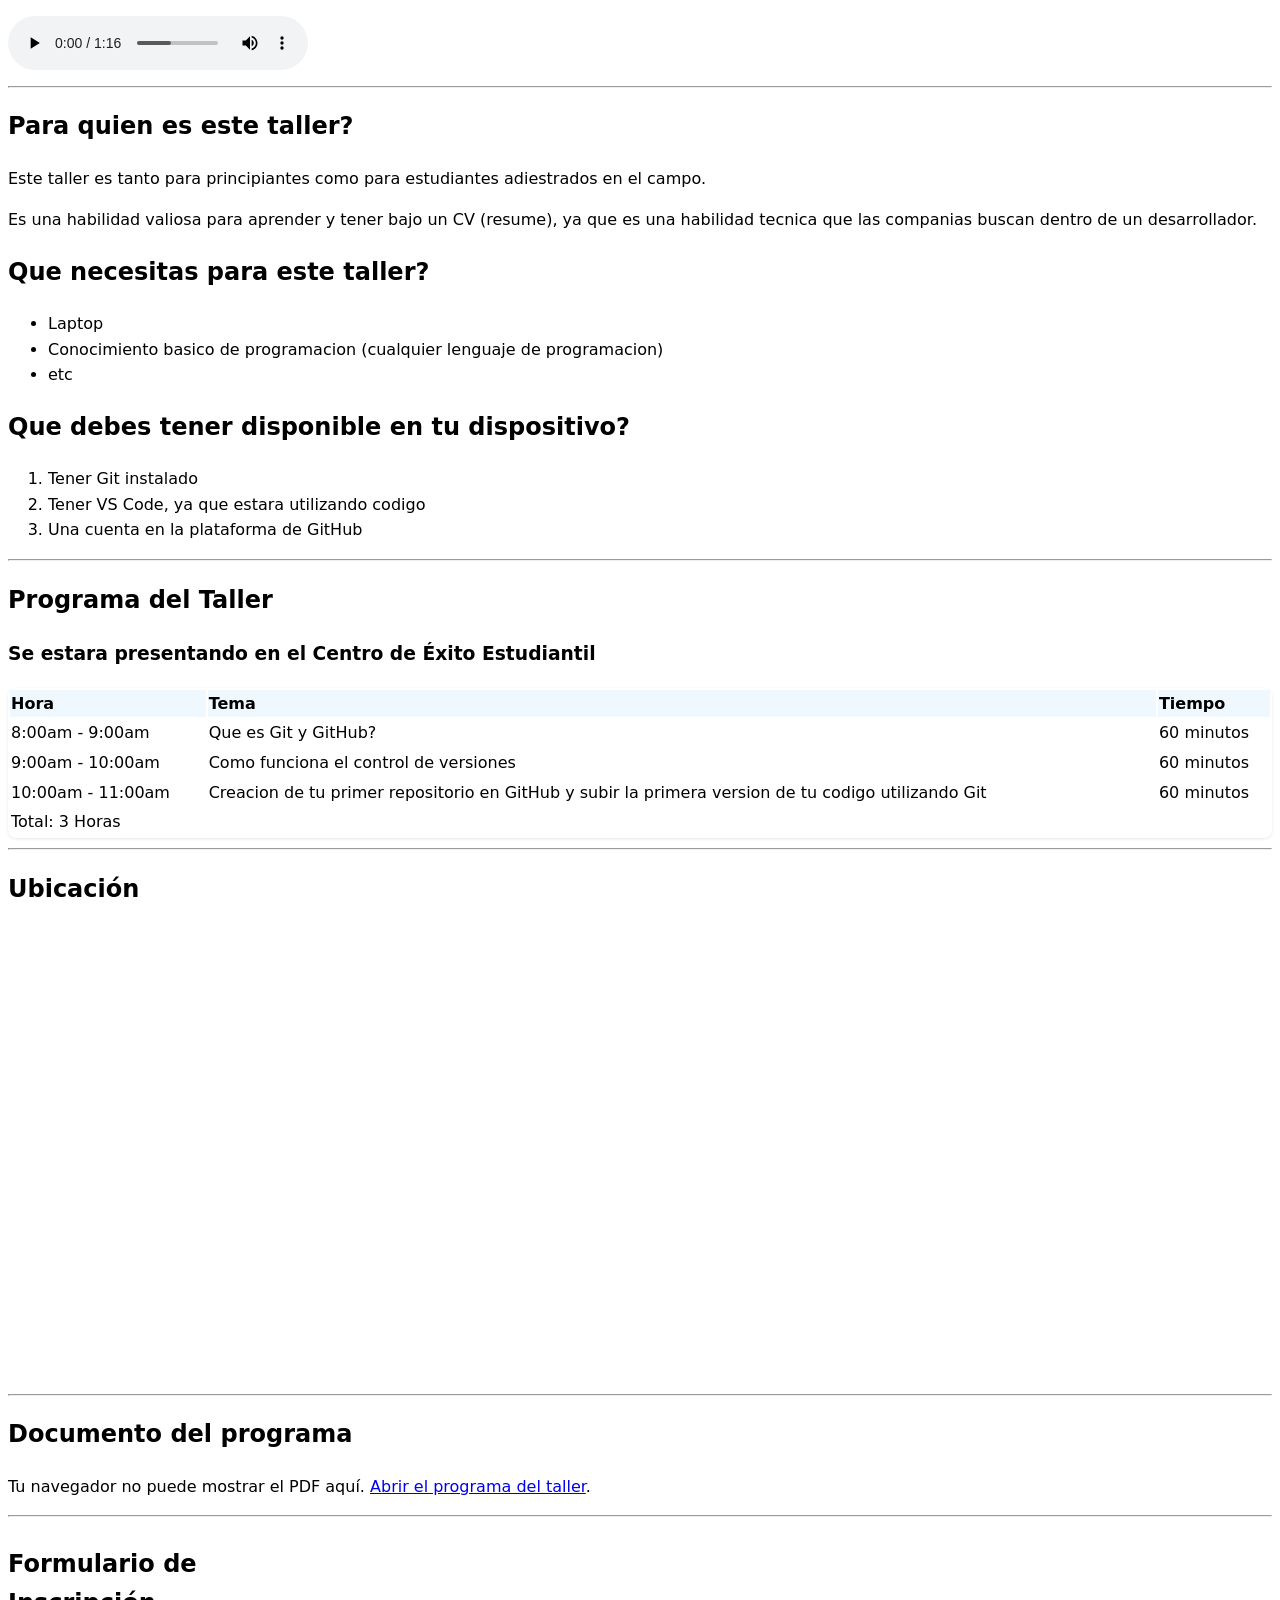
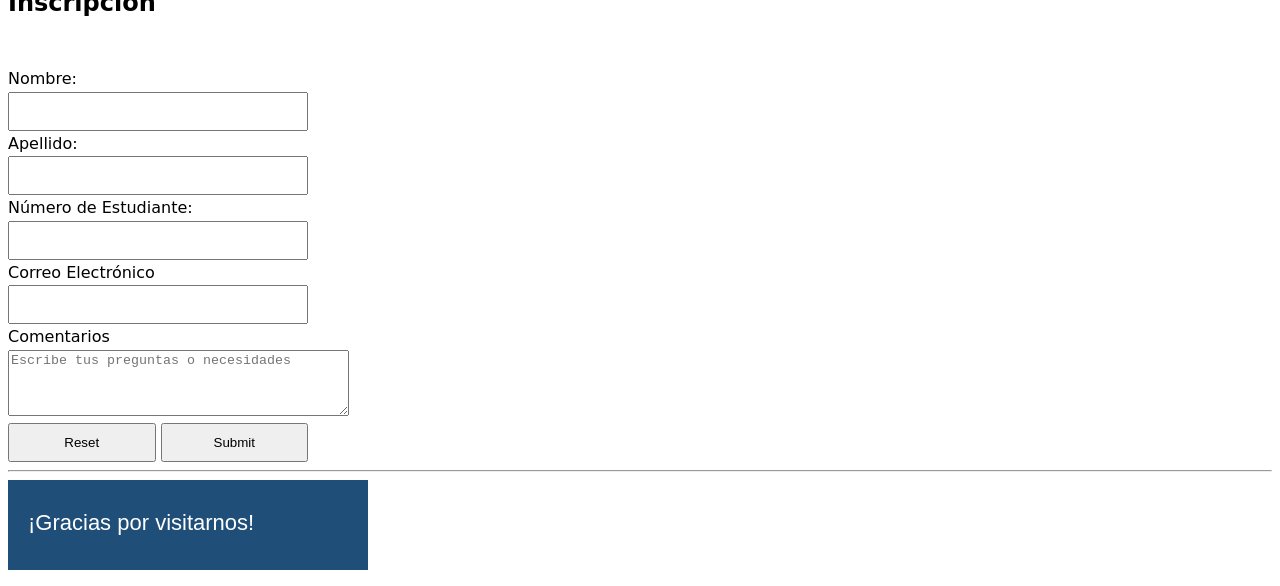
==== commit 1060766f: "13-10-2026 12:45pm" ====
--- a/index.html
+++ b/index.html
@@ -73,22 +73,22 @@
     <h2>Video de código en una pantalla</h2>
     <div class="video">
         <video controls width="420">
-            <source src="media/2887463-hd_1920_1080_25fps.mp4" type="video/mp4">
-            <source src="media/2887463-hd_1920_1080_25fps.ogg" type="video/ogg">
+            <source src="media/video-codigo.mp4" type="video/mp4">
             tu navegador no soporta el elemento de video.
         </video>
     </div>
 
     <h2>Música ambiental para la práctica</h2>
-    <audio src="media/lux-aeterna-solitudeexe-547130.mp3" controls></audio>
+    <audio src="media/audio-ambiente.mp3" controls></audio>
     
     <hr>
     
     <!-- segundo parrafo -->
      <h2>Para quien es este taller?</h2>
-     <p>Este taller es tanto para principiantes como para estudiantes adiestrados en el campo</p>
-     <p>Es una habilidad valiosa para aprender y tener bajo un CV(resume), ya que es una habilidad tecnica que las companias buscan dentro de un desarrollador</p>
-    
+     <p>Este taller es tanto para principiantes como para estudiantes adiestrados en el campo.</p>
+     <p>Es una habilidad valiosa para aprender y tener bajo un CV (resume), ya que es una habilidad tecnica que las companias buscan dentro de un desarrollador.</p>
+    <!-- lista ul -->
+
 
     <!-- seccion de lista -->
     <h2>Que necesitas para este taller?</h2>
@@ -96,7 +96,7 @@
     <!-- lista desordenada -->
     <ul>
         <li>Laptop</li>
-        <li>Conocimiento basico de programacion(cualquier lenguaje de programacion)</li>
+        <li>Conocimiento basico de programacion (cualquier lenguaje de programacion)</li>
         <li>etc</li>
     </ul>
 
@@ -109,12 +109,13 @@
         <li>Una cuenta en la plataforma de GitHub</li>
     </ol>
 
+
     <hr>
 
     <!-- seccion tabla -->
-  <section class= "programa">
+  <section id="programa" class= "programa">
         <h2 id="programa_de_taller">Programa del Taller</h2>
-        <h2>Se estara presentando en el Centro de Éxito Estudiantil</h2>
+        <h3>Se estara presentando en el Centro de Éxito Estudiantil</h3>
         <table class="tabla">
 
             <!-- Headers de Columnas -->
@@ -150,11 +151,27 @@
         </table>
     </section>
 
-    <hr>
+
+    <hr>
+   
     <!-- Seccion de Iframe con Mapa -->
+     <h2>Ubicación</h2>
     <iframe id="mapa" src="https://www.google.com/maps/embed?pb=!1m18!1m12!1m3!1d3412.379441286013!2d-66.76189171114771!3d18.47456801832051!2m3!1f0!2f0!3f0!3m2!1i1024!2i768!4f13.1!3m3!1m2!1s0x8c02e709b2cd0ceb%3A0x3c2f70f3b52b3c74!2sUniversidad%20Interamericana%20de%20Puerto%20Rico%20-%20Recinto%20de%20Arecibo!5e0!3m2!1ses-419!2spr!4v1791837115505!5m2!1ses-419!2spr" width="600" height="450" style="border:0;" allowfullscreen="" loading="lazy" referrerpolicy="strict-origin-when-cross-origin">
-
     </iframe>
+
+
+    <hr>
+
+    <!-- Programa del evento mostrado como PDF. -->
+            <section id="documento">
+                <h2>Documento del programa</h2>
+                <object data="Documento.pdf" type="application/pdf" width="600" height="450">
+                    <p>Tu navegador no puede mostrar el PDF aquí.
+                        <a href="Documento.pdf" target="_blank">Abrir el programa del taller</a>.</p>
+                </object>
+            </section>
+
+
     <hr>
 
     <!-- seccion de formulario -->
@@ -171,7 +188,7 @@
             <input type="text" name="apellido" id="apellido">
 
             <label for="numero">Número de Estudiante:</label>
-            <input type="text" name="numero id="numero">
+            <input type="text" name="numero" id="numero">
 
             <label for="correo">Correo Electrónico</label>
             <input type="email" name="correo" id="correo">
@@ -188,6 +205,9 @@
         </form>
      </section>
 
+     <hr>
+
+     <canvas id="lienzo" width="360" height="90">¡Gracias por visitarnos!</canvas>
 
 </body>
 </html>
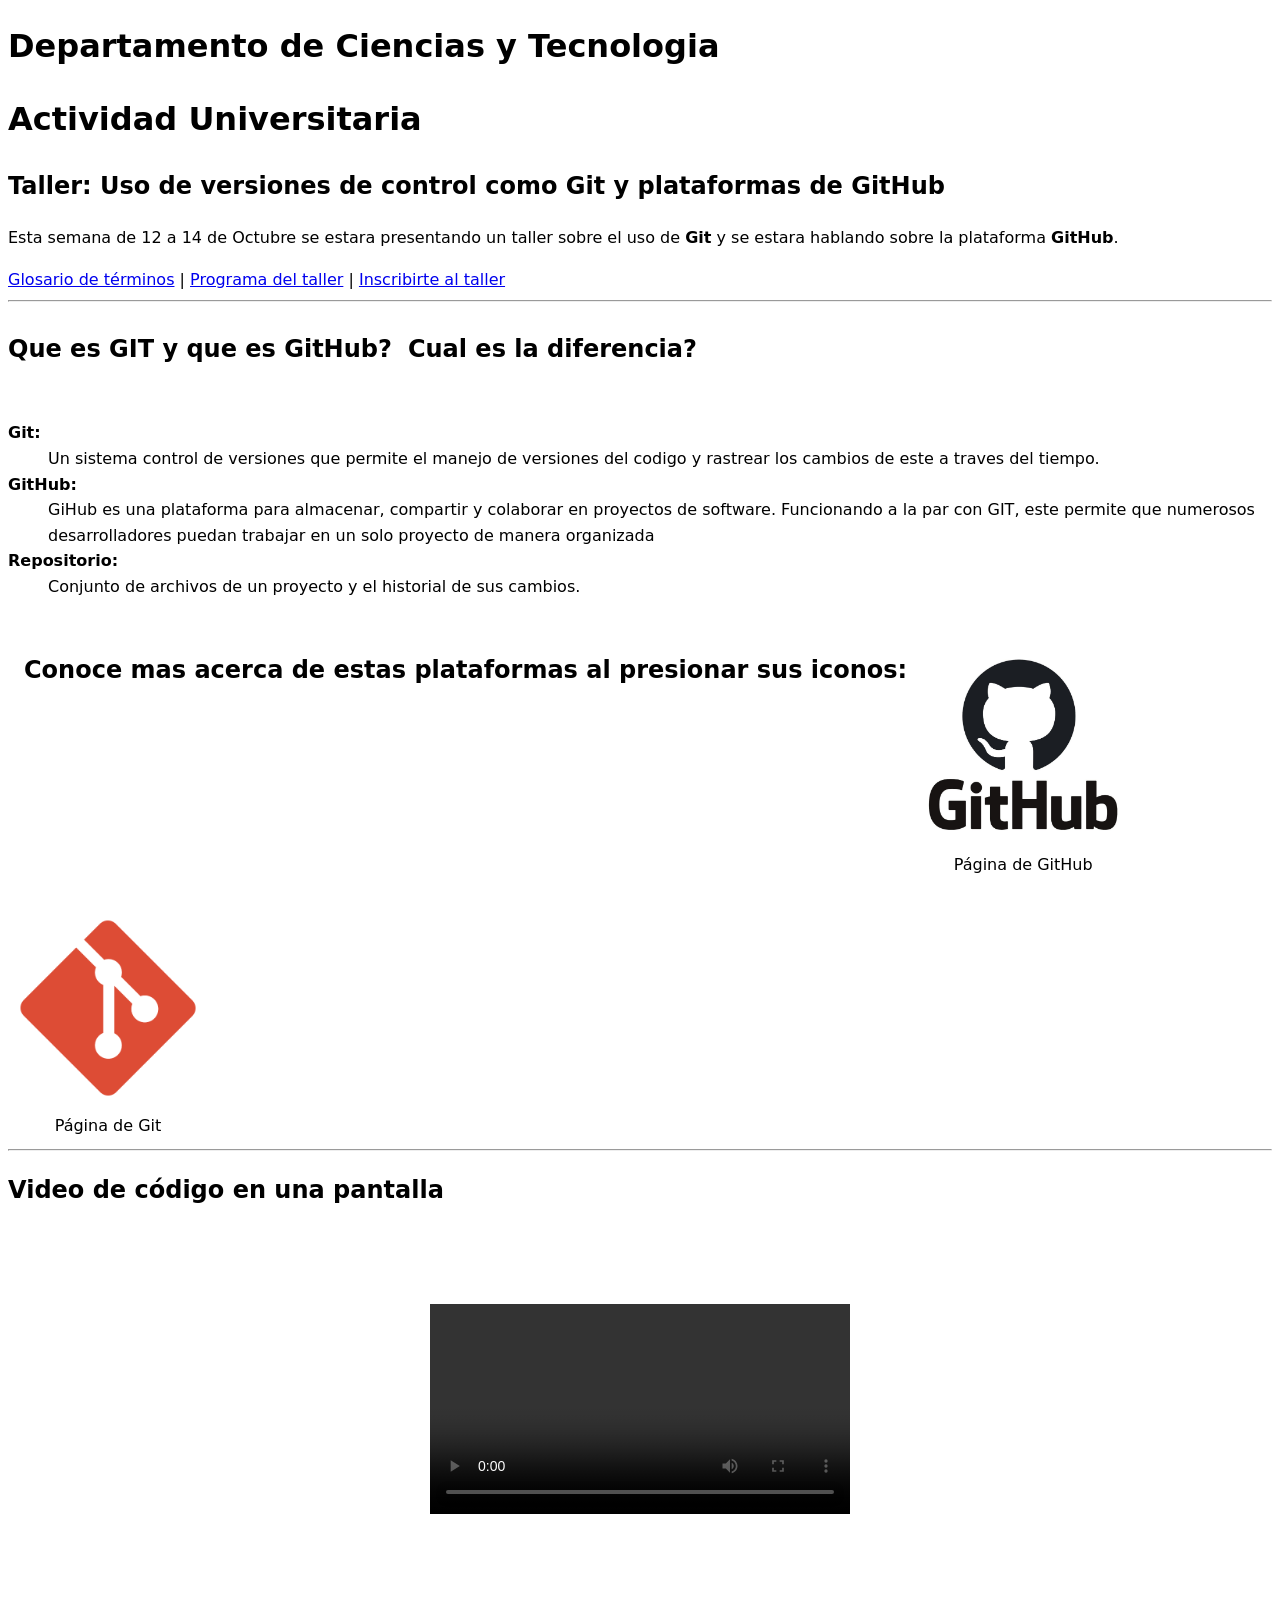
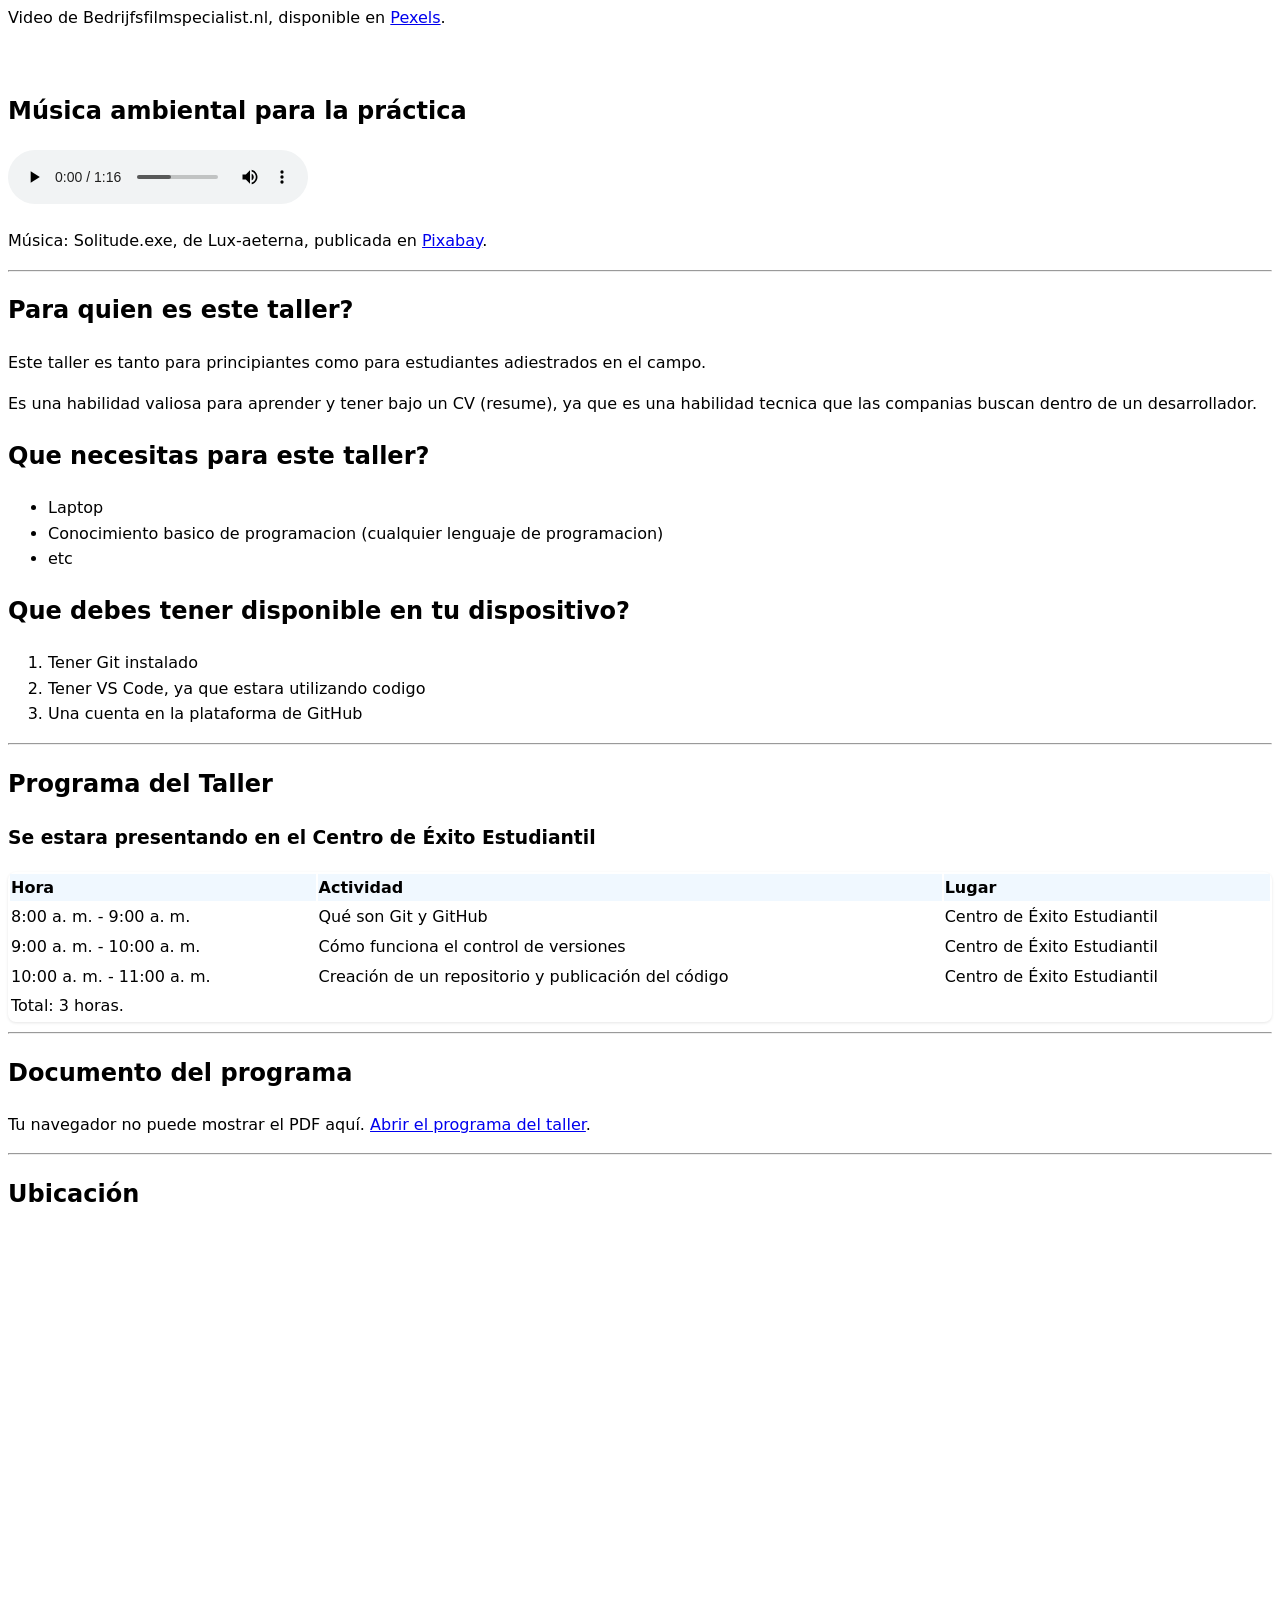
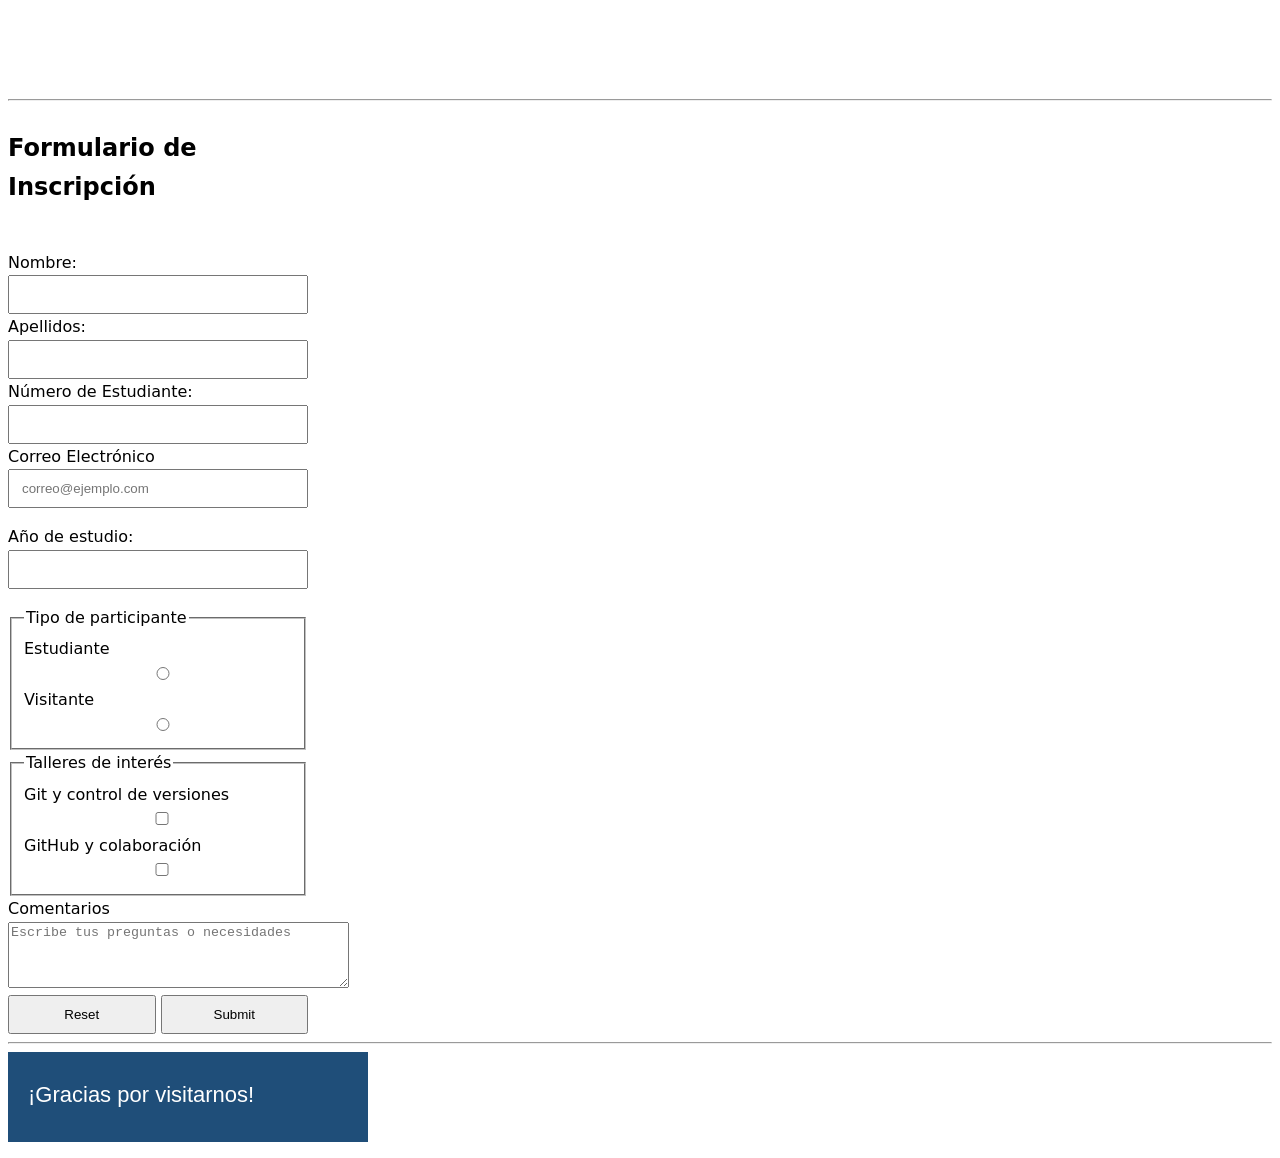
==== commit c5952ded: "14-10-2026 12:01am" ====
--- a/index.html
+++ b/index.html
@@ -26,7 +26,7 @@
 
     </div>
 
-    <hr>
+<hr>
 
     <section class="glosario">
         <!-- seccion de defincion de los conceptos: Git y GitHub -->
@@ -43,7 +43,14 @@
         
             <dt><strong>GitHub:</strong></dt>
             <dd>GiHub es una plataforma para almacenar, compartir y colaborar en proyectos de software. Funcionando a la par con GIT, este permite que numerosos desarrolladores puedan trabajar en un solo proyecto de manera organizada</dd>
-        </dl><br>
+        
+            <dt><strong>Repositorio:</strong></dt>
+            <dd>
+                Conjunto de archivos de un proyecto y el historial de sus cambios.
+            </dd>
+        </dl>
+        
+        <br>
 
         <!-- links para mas informacion -->
         <h2>Conoce mas acerca de estas plataformas al presionar sus iconos:</h2>
@@ -64,7 +71,7 @@
     
     </section>
 
-    <hr>
+<hr>
 
 
 
@@ -78,10 +85,23 @@
         </video>
     </div>
 
+    <p>Video de Bedrijfsfilmspecialist.nl, disponible en
+        <a href="https://www.pexels.com/video/a-computer-monitor-flashing-digital-information-2887463/"
+        target="_blank" rel="noopener noreferrer">Pexels</a>.</p>
+
+<br>
+
     <h2>Música ambiental para la práctica</h2>
-    <audio src="media/audio-ambiente.mp3" controls></audio>
-    
-    <hr>
+    <audio controls>
+    <source src="media/audio-ambiente.mp3" type="audio/mpeg">
+    Tu navegador no soporta el elemento de audio.
+    </audio>
+
+    <p>Música: Solitude.exe, de Lux-aeterna, publicada en
+    <a href="https://pixabay.com/music/ambient-solitudeexe-547130/"
+       target="_blank" rel="noopener noreferrer">Pixabay</a>.</p>
+
+<hr>
     
     <!-- segundo parrafo -->
      <h2>Para quien es este taller?</h2>
@@ -110,69 +130,70 @@
     </ol>
 
 
-    <hr>
+<hr>
 
     <!-- seccion tabla -->
   <section id="programa" class= "programa">
         <h2 id="programa_de_taller">Programa del Taller</h2>
         <h3>Se estara presentando en el Centro de Éxito Estudiantil</h3>
         <table class="tabla">
-
-            <!-- Headers de Columnas -->
             <thead>
                 <tr>
-                    <th>Hora</th>
-                    <th>Tema</th>
-                    <th>Tiempo</th>
+                    <th scope="col">Hora</th>
+                    <th scope="col">Actividad</th>
+                    <th scope="col">Lugar</th>
                 </tr>
             </thead>
 
-            <!-- contenido de la tabla -->
             <tbody>
                 <tr>
-                    <td>8:00am - 9:00am</td>
-                    <td>Que es Git y GitHub?</td>
-                    <td>60 minutos</td>
-                </tr>
-                <tr>
-                    <td>9:00am - 10:00am</td>
-                    <td>Como funciona el control de versiones</td>
-                    <td>60 minutos</td>
-                </tr>
-                <tr>
-                    <td>10:00am - 11:00am</td>
-                    <td>Creacion de tu primer repositorio en GitHub y subir la primera version de tu codigo utilizando Git</td>
-                    <td>60 minutos</td>
-                </tr>
-                <tr>
-                    <td colspan="3">Total: 3 Horas</td>
+                    <td>8:00 a. m. - 9:00 a. m.</td>
+                    <td>Qué son Git y GitHub</td>
+                    <td>Centro de Éxito Estudiantil</td>
+                </tr>
+                <tr>
+                    <td>9:00 a. m. - 10:00 a. m.</td>
+                    <td>Cómo funciona el control de versiones</td>
+                    <td>Centro de Éxito Estudiantil</td>
+                </tr>
+                <tr>
+                    <td>10:00 a. m. - 11:00 a. m.</td>
+                    <td>Creación de un repositorio y publicación del código</td>
+                    <td>Centro de Éxito Estudiantil</td>
                 </tr>
             </tbody>
+
+            <tfoot>
+                <tr>
+                    <td colspan="3">Total: 3 horas.</td>
+                </tr>
+            </tfoot>
         </table>
+
     </section>
 
 
-    <hr>
+<hr>
+
+    <!-- Programa del evento mostrado como PDF. -->
+            <section id="documento">
+                <h2>Documento del programa</h2>
+                <object data="documentos/documento.pdf" type="application/pdf" width="600" height="450">
+                    <p>Tu navegador no puede mostrar el PDF aquí.
+                        <a href="documentos/documento.pdf" target="_blank">Abrir el programa del taller</a>.</p>
+                </object>
+            </section>
+
+
+<hr>
    
     <!-- Seccion de Iframe con Mapa -->
      <h2>Ubicación</h2>
-    <iframe id="mapa" src="https://www.google.com/maps/embed?pb=!1m18!1m12!1m3!1d3412.379441286013!2d-66.76189171114771!3d18.47456801832051!2m3!1f0!2f0!3f0!3m2!1i1024!2i768!4f13.1!3m3!1m2!1s0x8c02e709b2cd0ceb%3A0x3c2f70f3b52b3c74!2sUniversidad%20Interamericana%20de%20Puerto%20Rico%20-%20Recinto%20de%20Arecibo!5e0!3m2!1ses-419!2spr!4v1791837115505!5m2!1ses-419!2spr" width="600" height="450" style="border:0;" allowfullscreen="" loading="lazy" referrerpolicy="strict-origin-when-cross-origin">
+    <iframe id="mapa" src="https://www.google.com/maps/embed?pb=!1m18!1m12!1m3!1d3412.379441286013!2d-66.76189171114771!3d18.47456801832051!2m3!1f0!2f0!3f0!3m2!1i1024!2i768!4f13.1!3m3!1m2!1s0x8c02e709b2cd0ceb%3A0x3c2f70f3b52b3c74!2sUniversidad%20Interamericana%20de%20Puerto%20Rico%20-%20Recinto%20de%20Arecibo!5e0!3m2!1ses-419!2spr!4v1791837115505!5m2!1ses-419!2spr" 
+    width="600" height="450" style="border:0;" allowfullscreen="" loading="lazy" referrerpolicy="strict-origin-when-cross-origin">
     </iframe>
 
-
-    <hr>
-
-    <!-- Programa del evento mostrado como PDF. -->
-            <section id="documento">
-                <h2>Documento del programa</h2>
-                <object data="Documento.pdf" type="application/pdf" width="600" height="450">
-                    <p>Tu navegador no puede mostrar el PDF aquí.
-                        <a href="Documento.pdf" target="_blank">Abrir el programa del taller</a>.</p>
-                </object>
-            </section>
-
-
-    <hr>
+<hr>
 
     <!-- seccion de formulario -->
      <section class ="formulario">
@@ -182,31 +203,58 @@
         <form action="index.html" method="get">
 
             <label for="nombre"> Nombre:</label>
-            <input type="" name="nombre" id="nombre">
-
-            <label for="apellido">Apellido:</label>
-            <input type="text" name="apellido" id="apellido">
+            <input type="text" name="nombre" id="nombre" required>
+
+            <label for="apellidos">Apellidos:</label>
+            <input type="text" name="apellidos" id="apellidos" required>
 
             <label for="numero">Número de Estudiante:</label>
-            <input type="text" name="numero" id="numero">
+            <input type="text" name="numero" id="numero" required>
 
             <label for="correo">Correo Electrónico</label>
-            <input type="email" name="correo" id="correo">
-        
+            <input type="email" name="correo" id="correo" placeholder="correo@ejemplo.com" required>
+        
+            <p>
+    <label for="anio">Año de estudio:</label><br>
+    <input type="number" name="anio" id="anio" min="1">
+</p>
+
+        <fieldset>
+            <legend>Tipo de participante</legend>
+
+            
+            <label for="estudiante">Estudiante</label>
+            <input type="radio" name="participante" id="estudiante" value="estudiante">
+                
+            <label for="visitante">Visitante</label>
+            <input type="radio" name="participante" id="visitante" value="visitante">
+        </fieldset>
+
+        <fieldset>
+            <legend>Talleres de interés</legend>
+
+            <label for="taller_git">Git y control de versiones</label>
+            <input type="checkbox" name="talleres" id="taller_git" value="git">
+     
+            <label for="taller_github">GitHub y colaboración</label>
+            <input type="checkbox" name="talleres" id="taller_github" value="github">
+        </fieldset>
+
             <label for="comentarios">Comentarios</label>
             <textarea id="comentarios" name="comentarios" rows="4" cols="40" placeholder="Escribe tus preguntas o necesidades"></textarea>
             
             <!-- Botones de reset y submit -->
             <div class="botones">
-                <input type="reset" name="" id="">
-                <input type="submit" name="" id="">
+                <input type="reset" name="limpiar" id="limpiar">
+                <input type="submit" name="enviar" id="enviar">
             </div>
 
         </form>
      </section>
 
      <hr>
-
+     
+<!-- Canvas con el mensaje de despedida -->
      <canvas id="lienzo" width="360" height="90">¡Gracias por visitarnos!</canvas>
 
 </body>
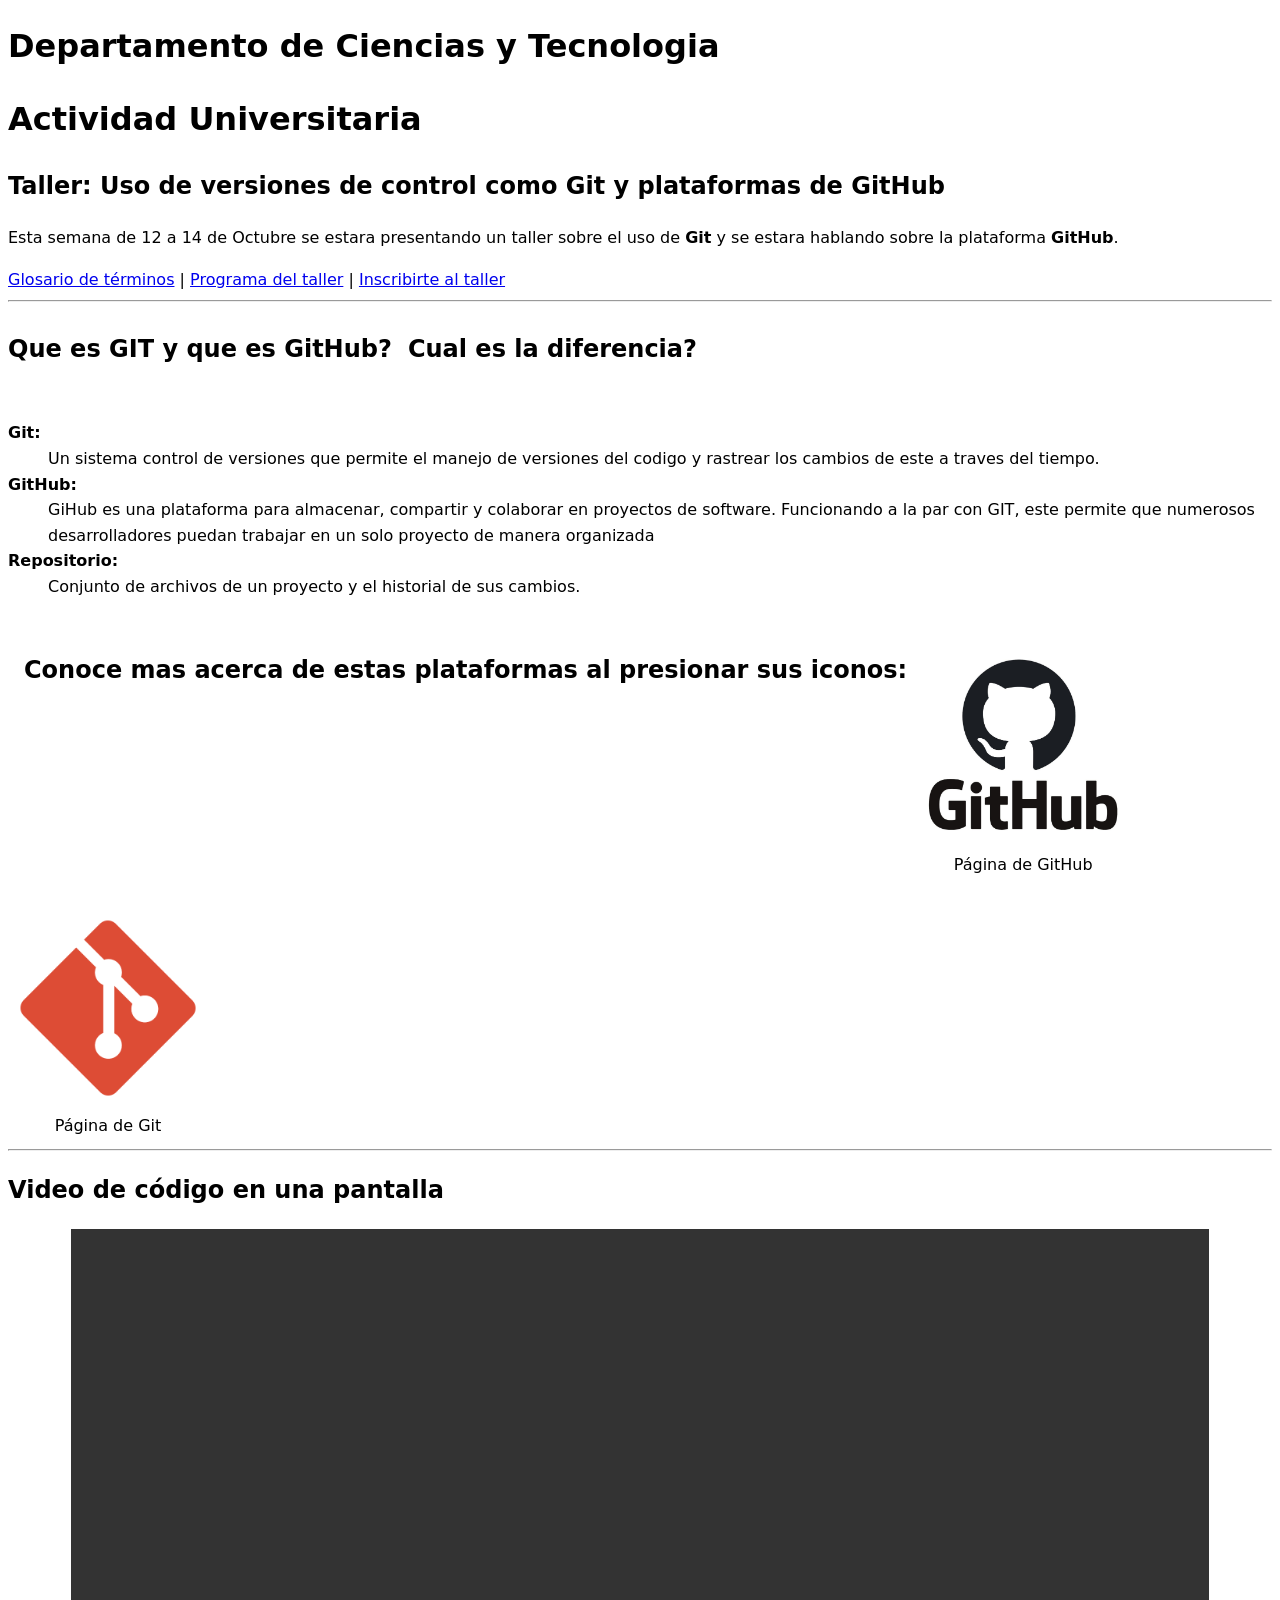
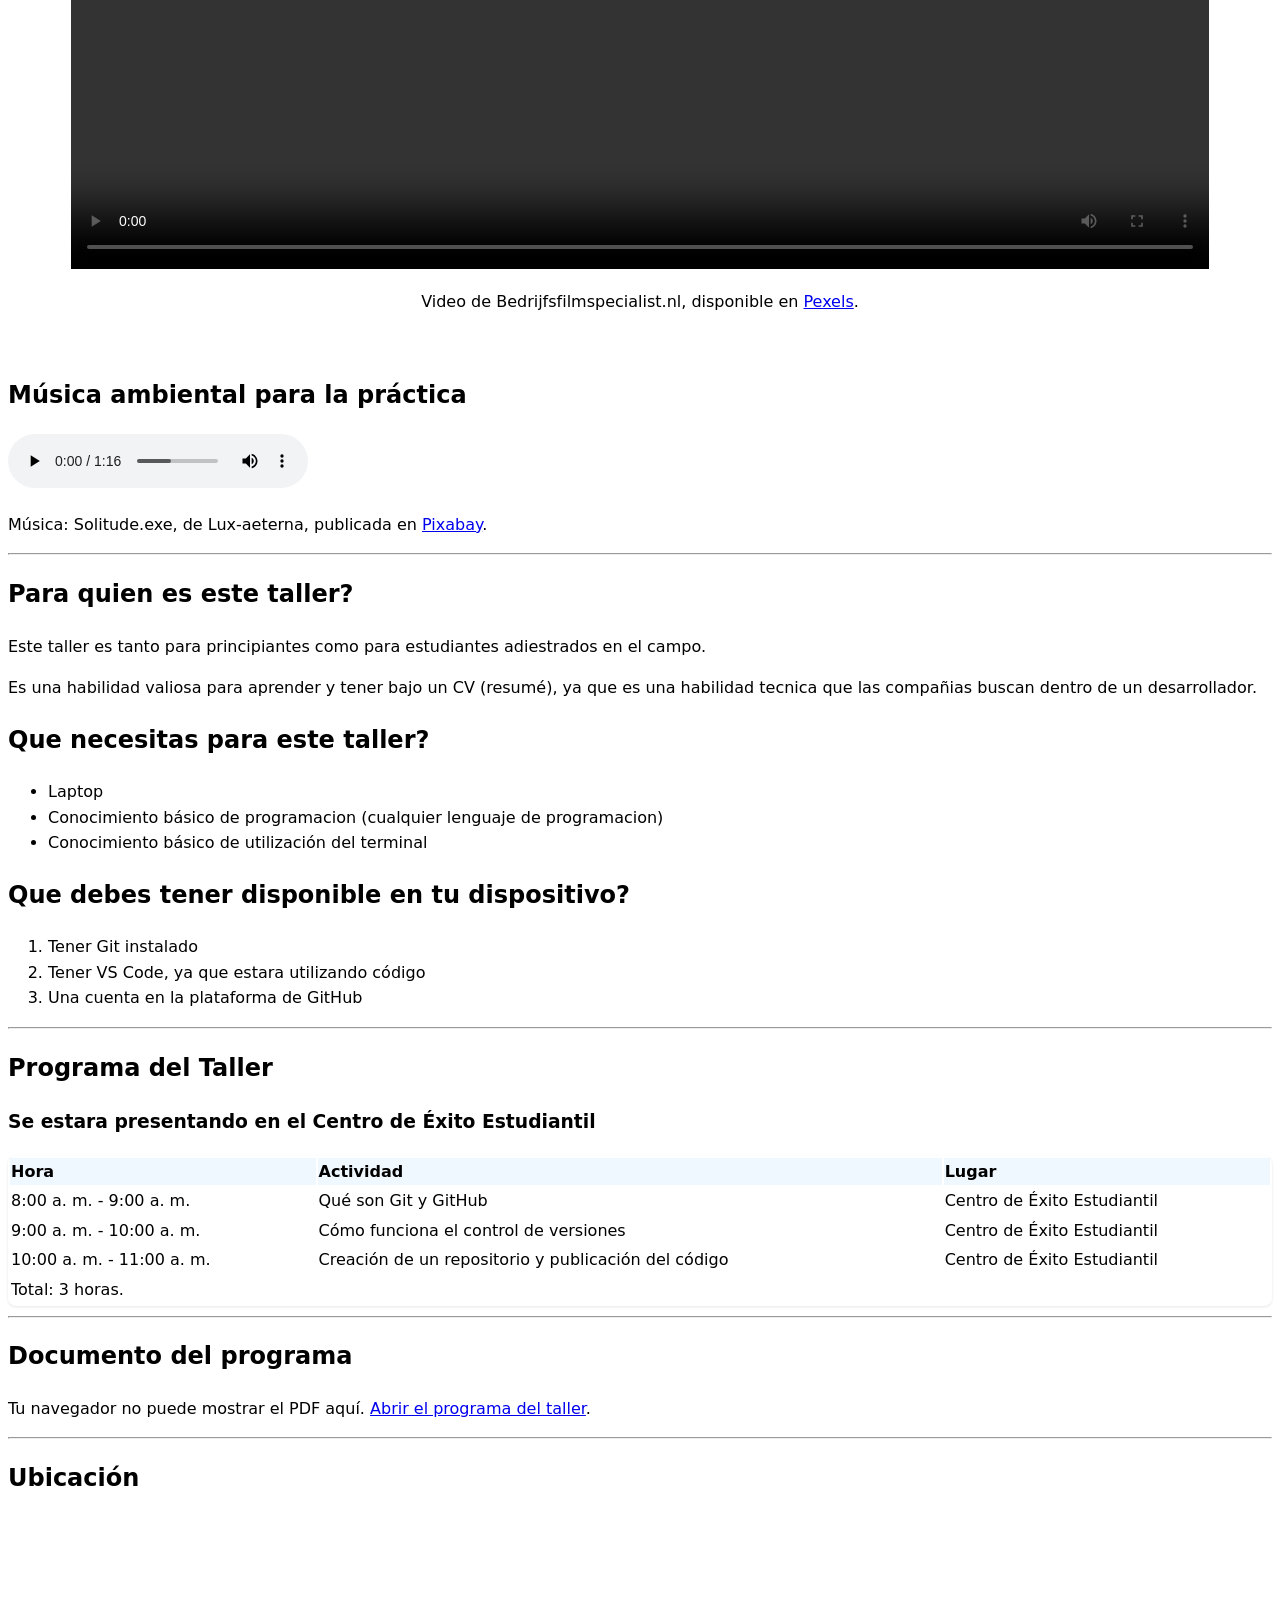
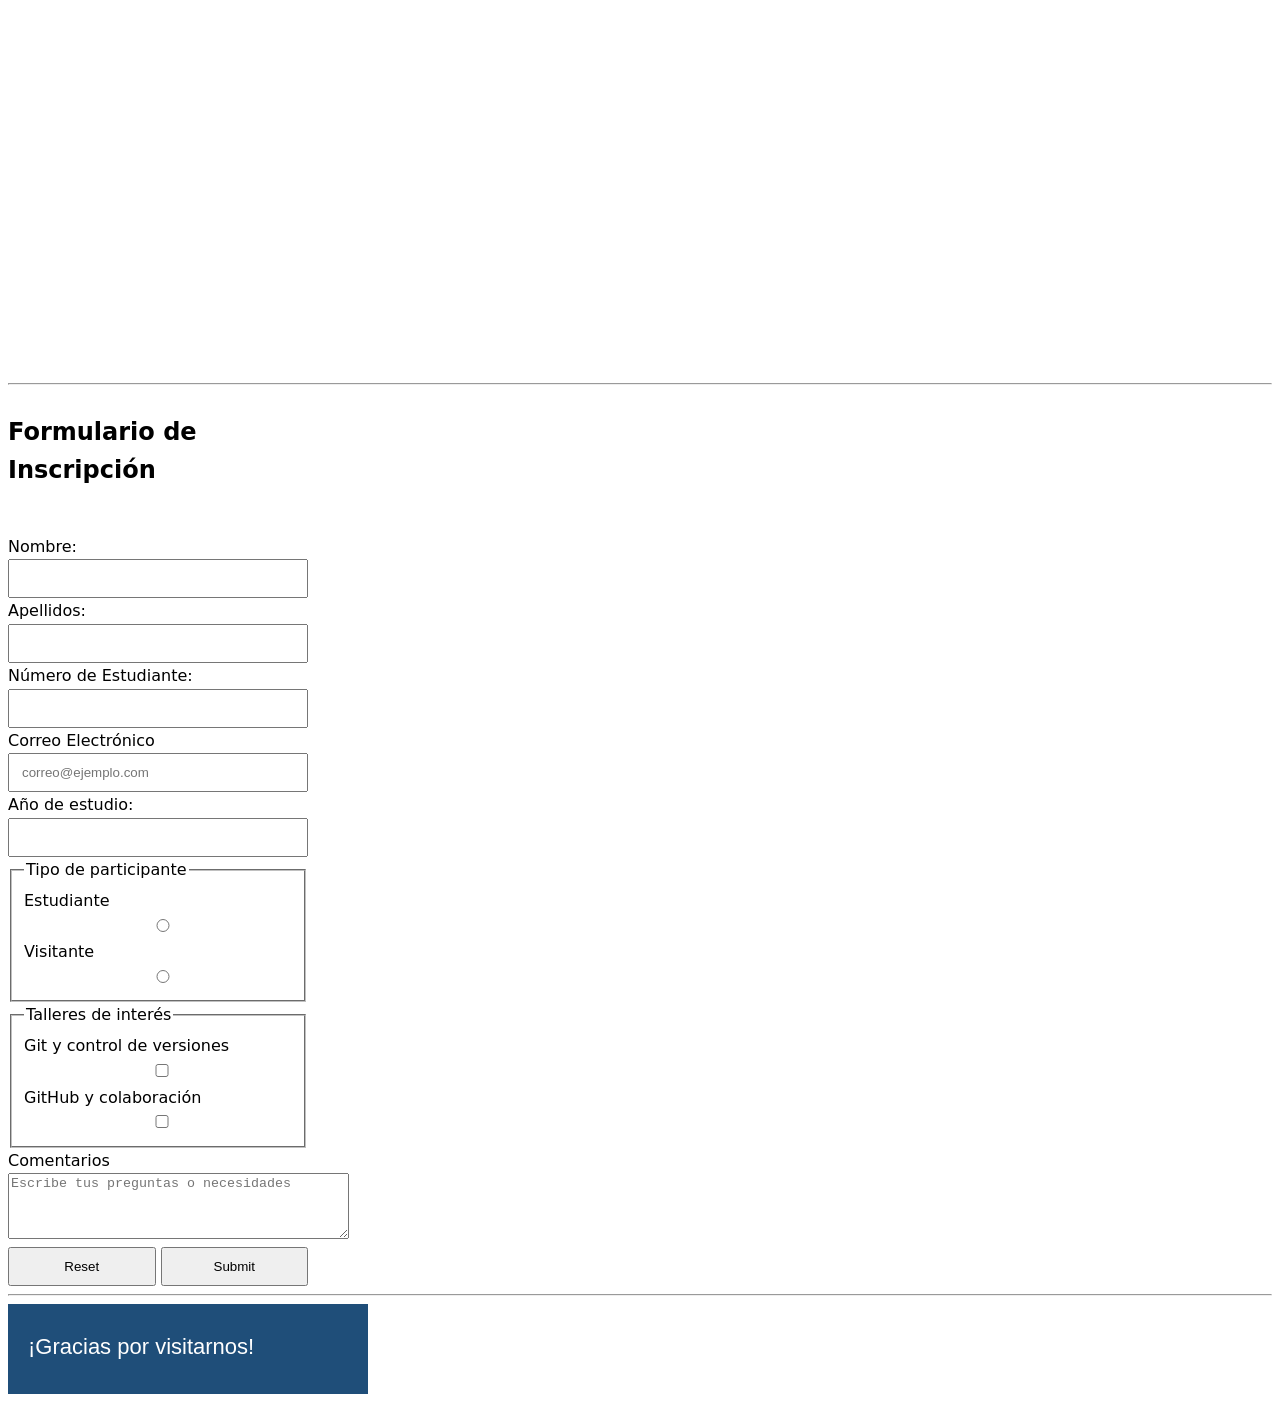
==== commit e97a7528: "14-OCT-2026" ====
--- a/index.html
+++ b/index.html
@@ -26,7 +26,7 @@
 
     </div>
 
-<hr>
+    <hr>
 
     <section class="glosario">
         <!-- seccion de defincion de los conceptos: Git y GitHub -->
@@ -83,11 +83,11 @@
             <source src="media/video-codigo.mp4" type="video/mp4">
             tu navegador no soporta el elemento de video.
         </video>
+
+        <p>Video de Bedrijfsfilmspecialist.nl, disponible en <a href="https://www.pexels.com/video/a-computer-monitor-flashing-digital-information-2887463/"
+            targ    ="_blank" rel="noopener noreferrer">Pexels</a>.</p>
     </div>
 
-    <p>Video de Bedrijfsfilmspecialist.nl, disponible en
-        <a href="https://www.pexels.com/video/a-computer-monitor-flashing-digital-information-2887463/"
-        target="_blank" rel="noopener noreferrer">Pexels</a>.</p>
 
 <br>
 
@@ -101,23 +101,23 @@
     <a href="https://pixabay.com/music/ambient-solitudeexe-547130/"
        target="_blank" rel="noopener noreferrer">Pixabay</a>.</p>
 
-<hr>
+    <hr>
     
     <!-- segundo parrafo -->
      <h2>Para quien es este taller?</h2>
      <p>Este taller es tanto para principiantes como para estudiantes adiestrados en el campo.</p>
-     <p>Es una habilidad valiosa para aprender y tener bajo un CV (resume), ya que es una habilidad tecnica que las companias buscan dentro de un desarrollador.</p>
-    <!-- lista ul -->
-
-
-    <!-- seccion de lista -->
+     <p>Es una habilidad valiosa para aprender y tener bajo un CV (resumé), ya que es una habilidad tecnica que las compañias buscan dentro de un desarrollador.</p>
+
+    
+     <!-- seccion de lista -->
+    
     <h2>Que necesitas para este taller?</h2>
     
     <!-- lista desordenada -->
     <ul>
         <li>Laptop</li>
-        <li>Conocimiento basico de programacion (cualquier lenguaje de programacion)</li>
-        <li>etc</li>
+        <li>Conocimiento básico de programacion (cualquier lenguaje de programacion)</li>
+        <li>Conocimiento básico de utilización del terminal</li>
     </ul>
 
     <h2>Que debes tener disponible en tu dispositivo?</h2>
@@ -125,7 +125,7 @@
     <!-- lista ordenada -->
     <ol>
         <li>Tener Git instalado</li>
-        <li>Tener VS Code, ya que estara utilizando codigo</li>
+        <li>Tener VS Code, ya que estara utilizando código</li>
         <li>Una cuenta en la plataforma de GitHub</li>
     </ol>
 
@@ -176,13 +176,13 @@
 <hr>
 
     <!-- Programa del evento mostrado como PDF. -->
-            <section id="documento">
-                <h2>Documento del programa</h2>
-                <object data="documentos/documento.pdf" type="application/pdf" width="600" height="450">
-                    <p>Tu navegador no puede mostrar el PDF aquí.
-                        <a href="documentos/documento.pdf" target="_blank">Abrir el programa del taller</a>.</p>
-                </object>
-            </section>
+    <section id="documento">
+        <h2>Documento del programa</h2>
+        <object data="documentos/documento.pdf" type="application/pdf" width="600" height="450">
+            <p>Tu navegador no puede mostrar el PDF aquí.
+                <a href="documentos/documento.pdf" target="_blank">Abrir el programa del taller</a>.</p>
+        </object>
+    </section>
 
 
 <hr>
@@ -214,10 +214,10 @@
             <label for="correo">Correo Electrónico</label>
             <input type="email" name="correo" id="correo" placeholder="correo@ejemplo.com" required>
         
-            <p>
-    <label for="anio">Año de estudio:</label><br>
-    <input type="number" name="anio" id="anio" min="1">
-</p>
+            
+    <label for="año">Año de estudio:</label><br>
+    <input type="number" name="año" id="año" min="1">
+
 
         <fieldset>
             <legend>Tipo de participante</legend>
--- a/style.css
+++ b/style.css
@@ -1,8 +1,6 @@
 
 body {
-    margin: 1;
-    
-    color: none;
+    margin: 2;    
     font: 1rem/1.6 system-ui, -apple-system, "Segoe UI", sans-serif;
 }
 
@@ -62,15 +60,29 @@
 /* seccion del mapa */
 #mapa{
     align-items: center;
+    
 }
 
 /* seccion video */
 .video{
     display: flex;
+    flex-direction: column;
     align-items: center;
     justify-content: center;
-    min-height: 40vh;
-    
+    min-height: 70vh;    
+}
+
+.video video,
+.video iframe {
+  width: 90%;              
+  max-width: 1200px;       
+  height: auto;
+  aspect-ratio: 16 / 9;    
+}
+
+.video p{
+    margin-top: 20px;
+
 }
 
 /* seccion de formulario */
